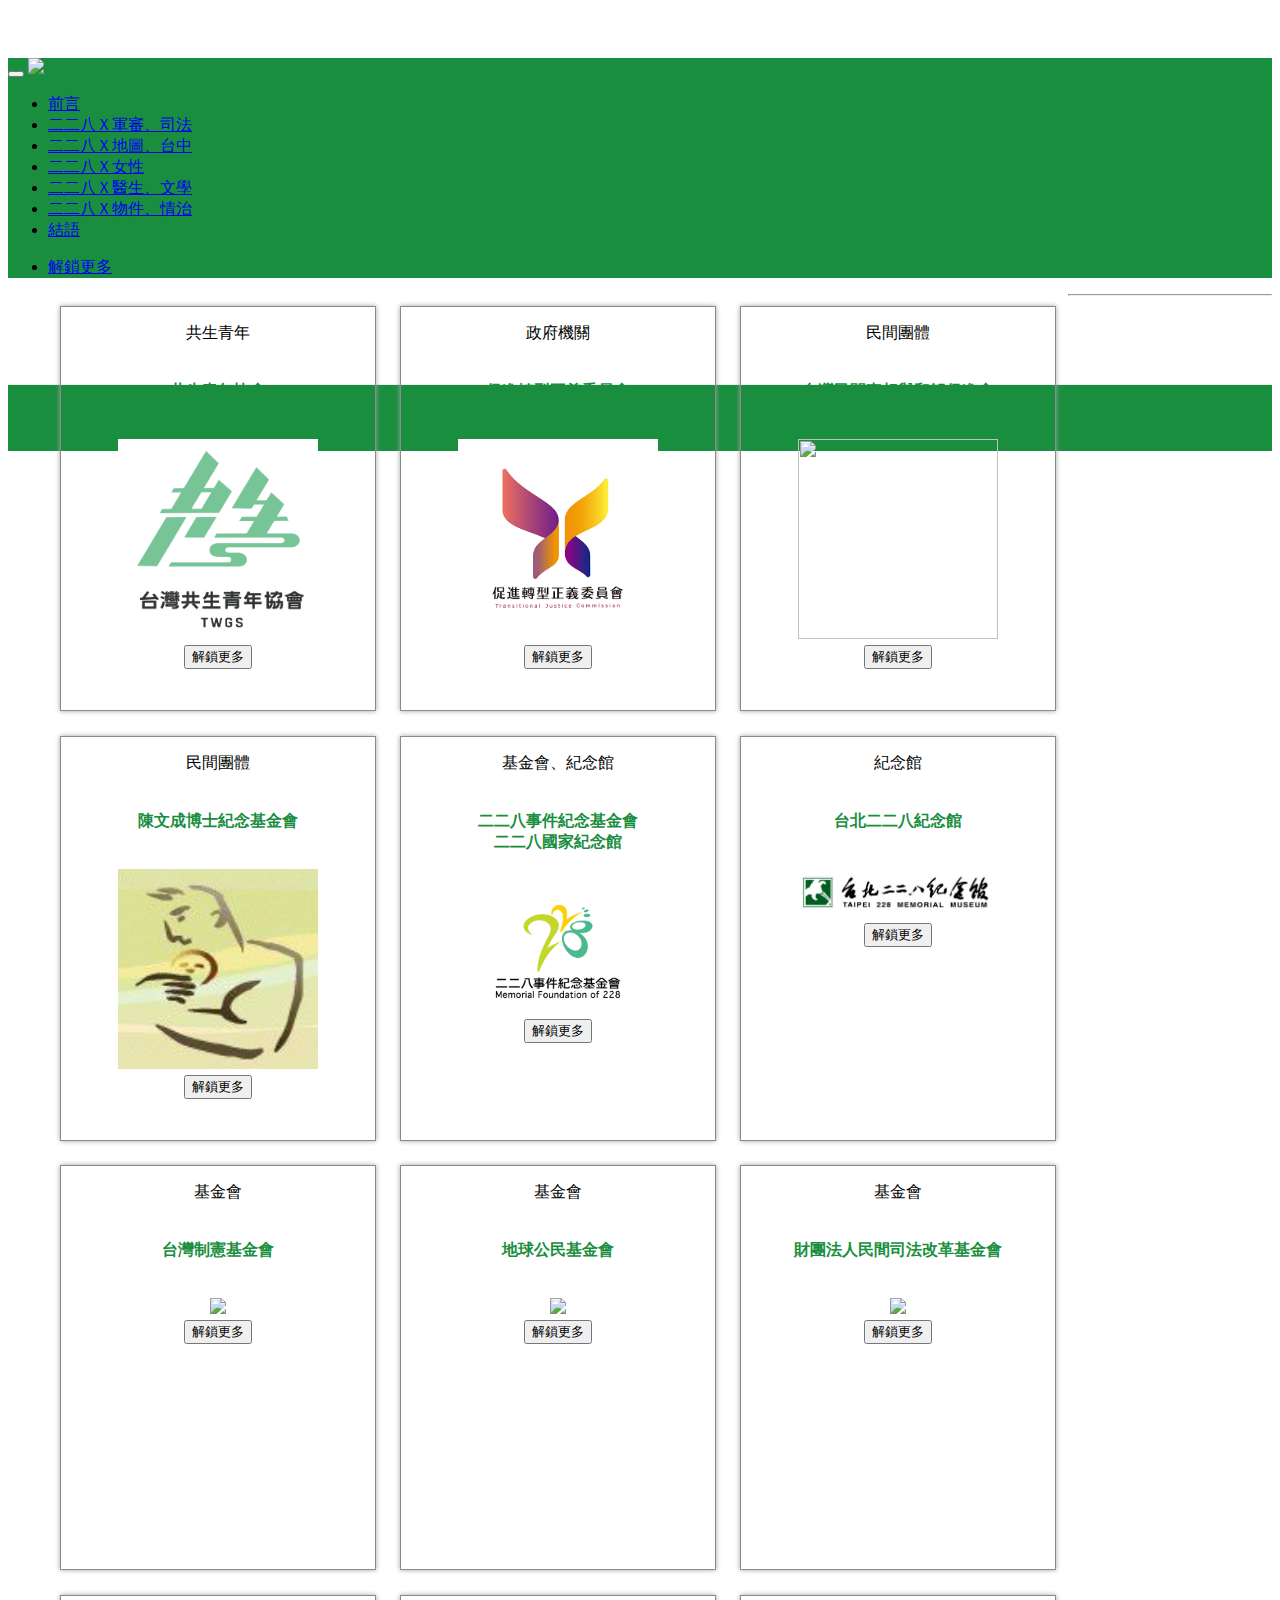
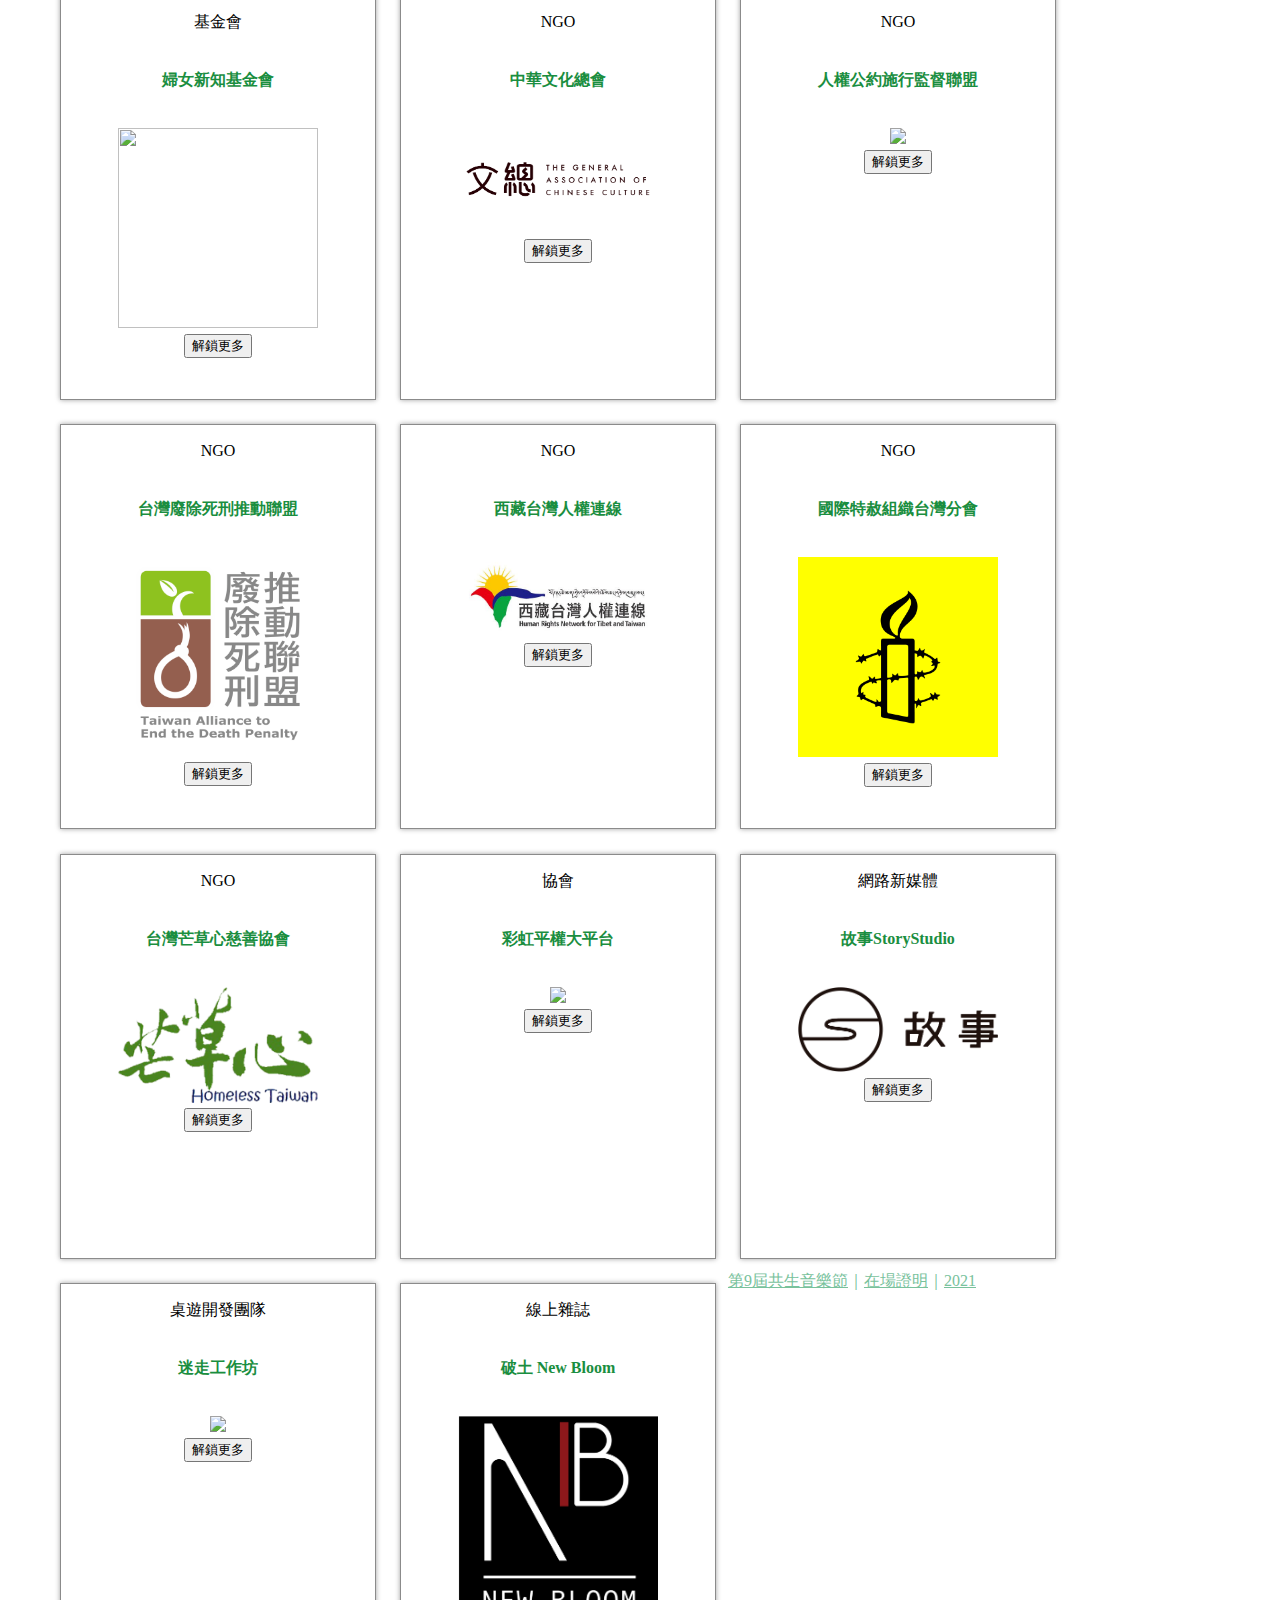
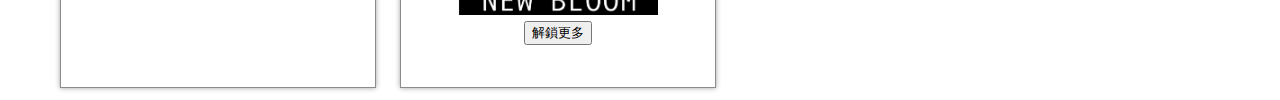
==== contact.html @ caa54125 "Merge branch 'master' of https://github.com/a235689741023/gongsheng9thExhibition" ====
<!DOCTYPE html>
<html>
  <head>
    <title>解鎖更多</title>
    <meta name="viewport" content="width=device-width, initial-scale=1.0">
    <meta charset="utf-8">
    <!-- Bootstrap -->
    <link href="//netdna.bootstrapcdn.com/bootswatch/3.3.4/cerulean/bootstrap.min.css" rel="stylesheet" media="screen">
    <link href='http://fonts.googleapis.com/earlyaccess/cwtexhei.css' rel='stylesheet' type='text/css'>
    <link href='http://fonts.googleapis.com/earlyaccess/cwtexyen.css' rel='stylesheet' type='text/css'>
    <link href='http://fonts.googleapis.com/css?family=Noto+Sans' rel='stylesheet' type='text/css'>
    <link href='http://fonts.googleapis.com/css?family=Slabo+27px' rel='stylesheet' type='text/css'>

    <link href="/css/site.css" rel="stylesheet" media="screen">
    <link href="/css/site.css" rel="stylesheet" media="screen">
    <link href="/css/syntax.css" rel="stylesheet" media="screen">
    <link href="/css/bootstrap.overwrite.css" rel="stylesheet" media="screen">
    <link rel="icon" href="/fav.ico" type="image/x-icon" />
    <link rel="shortcut icon" href="/fav.ico" type="image/x-icon" />
    <!-- HTML5 Shim and Respond.js IE8 support of HTML5 elements and media queries -->
    <!-- WARNING: Respond.js doesn't work if you view the page via file:// -->
    <!--[if lt IE 9]>
      <script src="https://oss.maxcdn.com/libs/html5shiv/3.7.0/html5shiv.js"></script>
      <script src="https://oss.maxcdn.com/libs/respond.js/1.3.0/respond.min.js"></script>
    <![endif]-->
<script>
  (function(i,s,o,g,r,a,m){i['GoogleAnalyticsObject']=r;i[r]=i[r]||function(){
  (i[r].q=i[r].q||[]).push(arguments)},i[r].l=1*new Date();a=s.createElement(o),
  m=s.getElementsByTagName(o)[0];a.async=1;a.src=g;m.parentNode.insertBefore(a,m)
  })(window,document,'script','//www.google-analytics.com/analytics.js','ga');

  ga('create', 'UA-48968311-4', 'jandecaluwe.com');
  ga('send', 'pageview');

</script>
  <style>
	body { 
    		background-image: url("/img/article/bg_article.jpg"); 
    		background-repeat: repeat-y; 
    		background-size: 100% auto; 
	}
	h2{
		color:#1a8e3f;
	}
	h3{
		color:#1e6435;
		
	}
	h4{
		color:#1a8e3f;
	}
	span {
		color:#050605;
		font-family: cursive, LiSong Pro Light, STFangsong, FangSong, SimHei;
	}
	$lead-color:;#7a4c18
  	$font-m:16px;
  	$font-l: $font-m * 1.5;
  	$navbar-color:#ffc078;
	h3{
    		font-size: $font-l;
    		padding:1em 0;
    		color: $lead-color;
    		margin-top:20px;
    		font-weight:bold;
    		text-align:center;

	}
    
      .square ul li{
        padding:1em;
        margin:1%;
        float:left;
        display: inline;
        width:23%;
        border: 0.5px solid #8b8b8b;
        box-shadow:0 0 5px #a0a0a0;
        line-height:1.3;
        text-align:center;
	height: 371px;
      }
      .square h4{
        font-size:$font-l;
        padding:1em 0;
        color:$lead-color;
      }
      .square btn{
        display:block;
        margin:0 auto;
        padding:10px 60px ;
        color:$lead-color;
        border: 2px solid $lead-color;
        background-color:#f3f3f3;
        border-radius:5px;
        font-size: 16px;
        margin-top:1em;
        text-align:center;
        cursor: pointer;

        &:hover{
            background-color:$lead-color;
            color:#fff;
            transition:all .5s;
            border-radius: 5px;
        }
      }
     
	  
	#bgimg {
  		padding: 25px;
  		background: url("https://live.staticflickr.com/65535/50946159553_f35c9042e0_h.jpg");
  		background-repeat: no-repeat;
  		background-size: auto;
	}
	#bgimg h2{
		color: white;
	}
	#bgimg h4{
		color: white;
	}
	
	.footer{
            background-color: #1a8e3f;
            height: 50px;
            margin-top: 15px;
	 }
	 .footer-set p{
		float: left;
                font-size: 16px;
                color: #78c29c;
                line-height: 20px;
		
	 }
	.footer-set ul{
		float: right;
                line-height: 20px;
		
	}
	.footer-set ul li{
		float: left;
		display: inline;
                margin-right: 1em;
		color: #78c29c;
	}
	.footer-set ul li a{
		font-size: 16px;
                color: #78c29c;
                cursor: pointer;
	}
  </style>
  </head>

  <body>
    <style type="text/css">
	  .navbar{background:#1a8e3f;}
	  .nav > li > a:hover{
    		background-color:#78c29c;
	  }
    </style>
    <!-- Fixed navbar -->
    <div class="navbar navbar-inverse navbar-fixed-top">
      <div class="container">
        <div class="navbar-header">
          <button type="button" class="navbar-toggle" data-toggle="collapse" data-target=".navbar-collapse">
            <span class="icon-bar"></span>
            <span class="icon-bar"></span>
            <span class="icon-bar"></span>
          </button>
          <a class="navbar-brand" href="/"><img src="/img/festival_font.png" height="35"></img></a>
        </div>
        <div class="navbar-collapse collapse">

          <ul class="nav navbar-nav navbar-left">
 
            <li><a href="/honoraward.html" style="font-family: cursive, LiSong Pro Light, STFangsong, FangSong, SimHei;">前言</a></li>
            <li><a href="/member.html" style="font-family: cursive, LiSong Pro Light, STFangsong, FangSong, SimHei;">二二八Ｘ軍審、司法</a></li>
            <li><a href="/student_research.html" style="font-family: cursive, LiSong Pro Light, STFangsong, FangSong, SimHei;">二二八Ｘ地圖、台中</a></li>
            <li><a href="/teaching.html" style="font-family: cursive, LiSong Pro Light, STFangsong, FangSong, SimHei;">二二八Ｘ女性</a></li>
            <li><a href="/research.html" style="font-family: cursive, LiSong Pro Light, STFangsong, FangSong, SimHei;">二二八Ｘ醫生、文學</a></li>
            <li><a href="/publication.html" style="font-family: cursive, LiSong Pro Light, STFangsong, FangSong, SimHei;">二二八Ｘ物件、情治</a></li>
            <li><a href="/resource.html" style="font-family: cursive, LiSong Pro Light, STFangsong, FangSong, SimHei;">結語</a></li>
            
          </ul>

          <ul class="nav navbar-nav navbar-right">
            <li><a href="/contact.html" style="font-family: cursive, LiSong Pro Light, STFangsong, FangSong, SimHei;">解鎖更多</a></li>
          </ul>


        </div><!--/.nav-collapse -->
      </div>
    </div>

<div class="container">

  <div class="row">
    <div class="content">
      <span style="font-size:20px;">
      </span>
    
   <div class="square">
<!--                  -->
                <ul>
                    <li>
                        共生青年
                        <h4>共生青年協會</h4>
                        <p>
                            <img src="/img/unlock/gongsheng.png" width="200" height="200"></img><br>
                            <button class="btn" onclick="location.href='https://neti.cc/pRM9pKm'">解鎖更多</button>
                        </p>
                    </li>

		    <li>
                        政府機關
                        <h4>促進轉型正義委員會</h4>
                        <p>
                            <img src="/img/unlock/transitional.png" width="200" height="200"></img><br>
                            <button class="btn" onclick="location.href='https://www.tjc.gov.tw'">解鎖更多</button>
                        </p>
                    </li>

                    <li>
                        民間團體
                        <h4>台灣民間真相與和解促進會</h4>
                        <p>
                            <img src="/img/unlock/taiwantrc.jpg" width="200" height="200"></img><br>
                            <button class="btn" onclick="location.href='https://taiwantrc.org'">解鎖更多</button>
                        </p>
                    </li>

                    <li>
                        民間團體
                        <h4>陳文成博士紀念基金會</h4>
                        <p>
                            <img src="/img/unlock/cwcmf.jpg" width="200" height="200"></img><br>
                            <button class="btn" onclick="location.href='http://www.cwcmf.org.tw/joomla/'">解鎖更多</button>
                        </p>
                    </li>
                </ul>
        </div>
  <hr/>
  <span style="font-size:24px; color:white; align:center;">彩蛋：原市集攤位線上化</span>
    <div class="square">
<!--                  -->
                <ul>
                    <li>
                        基金會、紀念館
                        <h4>二二八事件紀念基金會<br/>二二八國家紀念館</h4>	
                        <p>
                            <img src="/img/unlock/about228.png" width="200"></img><br>
                            <button class="btn" onclick="location.href='https://www.228.org.tw/228museum.php?sn=1'">解鎖更多</button>
                        </p>
                    </li>
<!--  -->
                    <li>
                        紀念館
                        <h4>台北二二八紀念館</h4>
                        <p>
                            <img src="/img/unlock/台北228紀念館.jpg" width="200"></img><br>
                            <button class="btn" onclick="location.href='https://228memorialmuseum.gov.taipei'">解鎖更多</button>
                        </p>
                    </li>

                    <li>
                        基金會
                        <h4>台灣制憲基金會</h4>
                        <p>
                            <img src="/img/unlock/images.png" width="200"></img><br>
                            <button class="btn" onclick="location.href='https://www.tnc-ref.org.tw/tnc/index.php?&web_lang=en-us'">解鎖更多</button>
                        </p>
                    </li>

                    <li>
                        基金會
                        <h4>地球公民基金會</h4>
                        <p>
                            <img src="/img/unlock/Earth.png" width="200"></img><br>
                            <button class="btn" onclick="location.href='https://www.cet-taiwan.org'">解鎖更多</button>
                        </p>
                    </li>
                </ul>
        </div>
	<div class="square">
<!--                  -->
                <ul>
                    <li>
                        基金會
                        <h4>財團法人民間司法改革基金會</h4>
                        <p>
                            <img src="/img/unlock/jrf.jpg" width="200"></img><br>
                            <button class="btn" onclick="location.href='https://www.jrf.org.tw'">解鎖更多</button>
                        </p>
                    </li>
		    
		    <li>
                        基金會
                        <h4>婦女新知基金會</h4>
                        <p>
                            <img src="/img/unlock/women.jpg" width="200" height="200"></img><br>
                            <button class="btn" onclick="location.href='https://www.awakening.org.tw'">解鎖更多</button>
                        </p>
                    </li>

		    <li>
                        NGO
                        <h4>中華文化總會</h4>
                        <p>
                            <img src="/img/unlock/中華文化總會.png" width="200"></img><br>
                            <button class="btn" onclick="location.href='https://www.gacc.org.tw'">解鎖更多</button>
                        </p>
                    </li>

                    <li>
                        NGO
                        <h4>人權公約施行監督聯盟</h4>
                        <p>
                            <img src="/img/unlock/human.png" width="200"></img><br>
                            <button class="btn" onclick="location.href='https://covenantswatch.org.tw'">解鎖更多</button>
                        </p>
                    </li>

                </ul>
        </div>
  <div class="square">
<!--                  -->
                <ul>
		
		    <li>
                        NGO
                        <h4>台灣廢除死刑推動聯盟</h4>
                        <p>
                            <img src="/img/unlock/TAEDP.png" width="200"></img><br>
                            <button class="btn" onclick="location.href='https://www.taedp.org.tw'">解鎖更多</button>
                        </p>
                    </li>

                    <li>
                        NGO
                        <h4>西藏台灣人權連線</h4>
                        <p>
                            <img src="/img/unlock/藏台連線.jpg" width="200"></img><br>
                            <button class="btn" onclick="location.href='http://hrntt.org'">解鎖更多</button>
                        </p>
                    </li>

		    <li>
                        NGO
                        <h4>國際特赦組織台灣分會</h4>
                        <p>
                            <img src="/img/unlock/Amnesty.png" width="200"></img><br>
                            <button class="btn" onclick="location.href='https://www.amnesty.tw'">解鎖更多</button>
                        </p>
                    </li>

                    <li>
                        NGO
                        <h4>台灣芒草心慈善協會</h4>
                        <p>
                            <img src="/img/unlock/芒草心.png" width="200"></img><br>
                            <button class="btn" onclick="location.href='https://www.homelesstaiwan.org'">解鎖更多</button>
                        </p>
                    </li>
                </ul>
        </div>
        <div class="square">
<!--                  -->
                <ul>
                    
		    <li>
                        協會
                        <h4>彩虹平權大平台</h4>
                        <p>
                            <img src="/img/unlock/rainbow.png" width="200"></img><br>
                            <button class="btn" onclick="location.href='https://equallove.tw'">解鎖更多</button>
                        </p>
                    </li>

		    <li>
                        網路新媒體
                        <h4>故事StoryStudio</h4>
                        <p>
                            <img src="/img/unlock/story.png" width="200"></img><br>
                            <button class="btn" onclick="location.href='https://storystudio.tw'">解鎖更多</button>
                        </p>
                    </li>

                    <li>
                        桌遊開發團隊
                        <h4>迷走工作坊</h4>
                        <p>
                            <img src="/img/unlock/mizo.jpg" width="200"></img><br>
                            <button class="btn" onclick="location.href='https://www.facebook.com/mizoriot/'">解鎖更多</button>
                        </p>
                    </li>

                    <li>
                        線上雜誌
                        <h4>破土 New Bloom</h4>
                        <p>
                            <img src="/img/unlock/NEW BLOOM LOGO-11.png" width="200"></img><br>
                            <button class="btn" onclick="location.href='https://newbloommag.net'">解鎖更多</button>
                        </p>
                    </li>
                </ul>
        </div>
  </div>
 </div>

    <footer>
        <div class="footer">
            <div class="container">
		<div  class="footer-set">
                <p><a href="https://www.facebook.com/GongSheng228" style="color:#78c29c;">第9屆共生音樂節</a>｜<a href="https://www.instagram.com/gongsheng228/?hl=zh-tw" style="color:#78c29c;">在場證明</a>｜<a href="https://gongsheng.neticrm.tw/civicrm/contribute/transact?reset=1&id=6&utm_source=https%3A%2F%2Fgongsheng.neticrm.tw%2Fcivicrm%2Fcontribute%2Ftransact%3Freset%3D1%26id%3D3" style="color:#78c29c;">2021</a></p>
                <ul>
                    <li><a href="https://neti.cc/4kOvNA7"><i class="fas fa-globe-americas"></i></a></li>
                    <li><a href="https://www.facebook.com/GongSheng228"><i class="fab fa-facebook"></i></a></li>
                    <li><a href="https://www.instagram.com/gongsheng228/?hl=zh-tw"><i class="fab fa-instagram"></i></a></li>
                </ul>
	        </div>
            </div>
        </div>
    </footer>

</div>


    <!-- jQuery (necessary for Bootstrap's JavaScript plugins) -->
    <script src="https://code.jquery.com/jquery.js"></script>
    <!-- Include all compiled plugins (below), or include individual files as needed -->
    <script src="//netdna.bootstrapcdn.com/bootstrap/3.3.4/js/bootstrap.min.js"></script>
  </body>
</html>
---- css/site.css ----
body {
  position: relative;
  padding-top: 50px;
  padding-bottom: 20px;
}

code {
  /* color: inherit; */
  background-color: transparent;
}

.page-header {
  margin-top: 30px;
}

.breadcrumb {
  margin-top: 20px;
}

.content h2:first-of-type {
  margin-top: 0px;
}

.half-rule {
  width: 100px;
  margin: 25px auto;
}


.fa {
  margin-right: 0.5em;
}

.checklist {
  padding: 0;
  list-style: none;
}

/* footer */

.footer {
  margin-top: 30px;
  padding-top: 16px;
  color: #1a8e3f;
  border-top: 1px solid #eee;
  font-size: 90%;
  text-align: center;
}

.footer p {
  margin: 0px;
}

/* toc */

.sidebar {
  font-size: 90%;
  line-height: normal
}

.toc ul  {
  padding-left: 0;
  list-style: none;
}

.toc ul li {
  padding-top: 3px;
}

.toc ul ul {
  padding-left: 10px;
  font-size: 95%;
}

/* heading scrolling */

h2[id]:before, 
h3[id]:before{
  content: "";
  display: block;
  height: 70px;
  margin-top:-70px;
}

/* affix hacks from boostrap 3.0 docs */
.sidebar.affix {
    position: static;
}

@media (min-width: 992px) {
  /* Widen the fixed sidebar */
  .sidebar.affix,
  .sidebar.affix-bottom {
    width: 213px;
  } 
  .sidebar.affix {
    position: fixed; /* Undo the static from mobile first approach */
    top: 80px;
  }
  .sidebar.affix-bottom {
    position: absolute; /* Undo the static from mobile first approach */
  }
}

@media (min-width: 1200px) {
  /* Widen the fixed sidebar again */
  .sidebar.affix,
  .sidebar.affix-bottom {
    width: 263px;
  }
}
---- css/site.css ----
body {
  position: relative;
  padding-top: 50px;
  padding-bottom: 20px;
}

code {
  /* color: inherit; */
  background-color: transparent;
}

.page-header {
  margin-top: 30px;
}

.breadcrumb {
  margin-top: 20px;
}

.content h2:first-of-type {
  margin-top: 0px;
}

.half-rule {
  width: 100px;
  margin: 25px auto;
}


.fa {
  margin-right: 0.5em;
}

.checklist {
  padding: 0;
  list-style: none;
}

/* footer */

.footer {
  margin-top: 30px;
  padding-top: 16px;
  color: #1a8e3f;
  border-top: 1px solid #eee;
  font-size: 90%;
  text-align: center;
}

.footer p {
  margin: 0px;
}

/* toc */

.sidebar {
  font-size: 90%;
  line-height: normal
}

.toc ul  {
  padding-left: 0;
  list-style: none;
}

.toc ul li {
  padding-top: 3px;
}

.toc ul ul {
  padding-left: 10px;
  font-size: 95%;
}

/* heading scrolling */

h2[id]:before, 
h3[id]:before{
  content: "";
  display: block;
  height: 70px;
  margin-top:-70px;
}

/* affix hacks from boostrap 3.0 docs */
.sidebar.affix {
    position: static;
}

@media (min-width: 992px) {
  /* Widen the fixed sidebar */
  .sidebar.affix,
  .sidebar.affix-bottom {
    width: 213px;
  } 
  .sidebar.affix {
    position: fixed; /* Undo the static from mobile first approach */
    top: 80px;
  }
  .sidebar.affix-bottom {
    position: absolute; /* Undo the static from mobile first approach */
  }
}

@media (min-width: 1200px) {
  /* Widen the fixed sidebar again */
  .sidebar.affix,
  .sidebar.affix-bottom {
    width: 263px;
  }
}
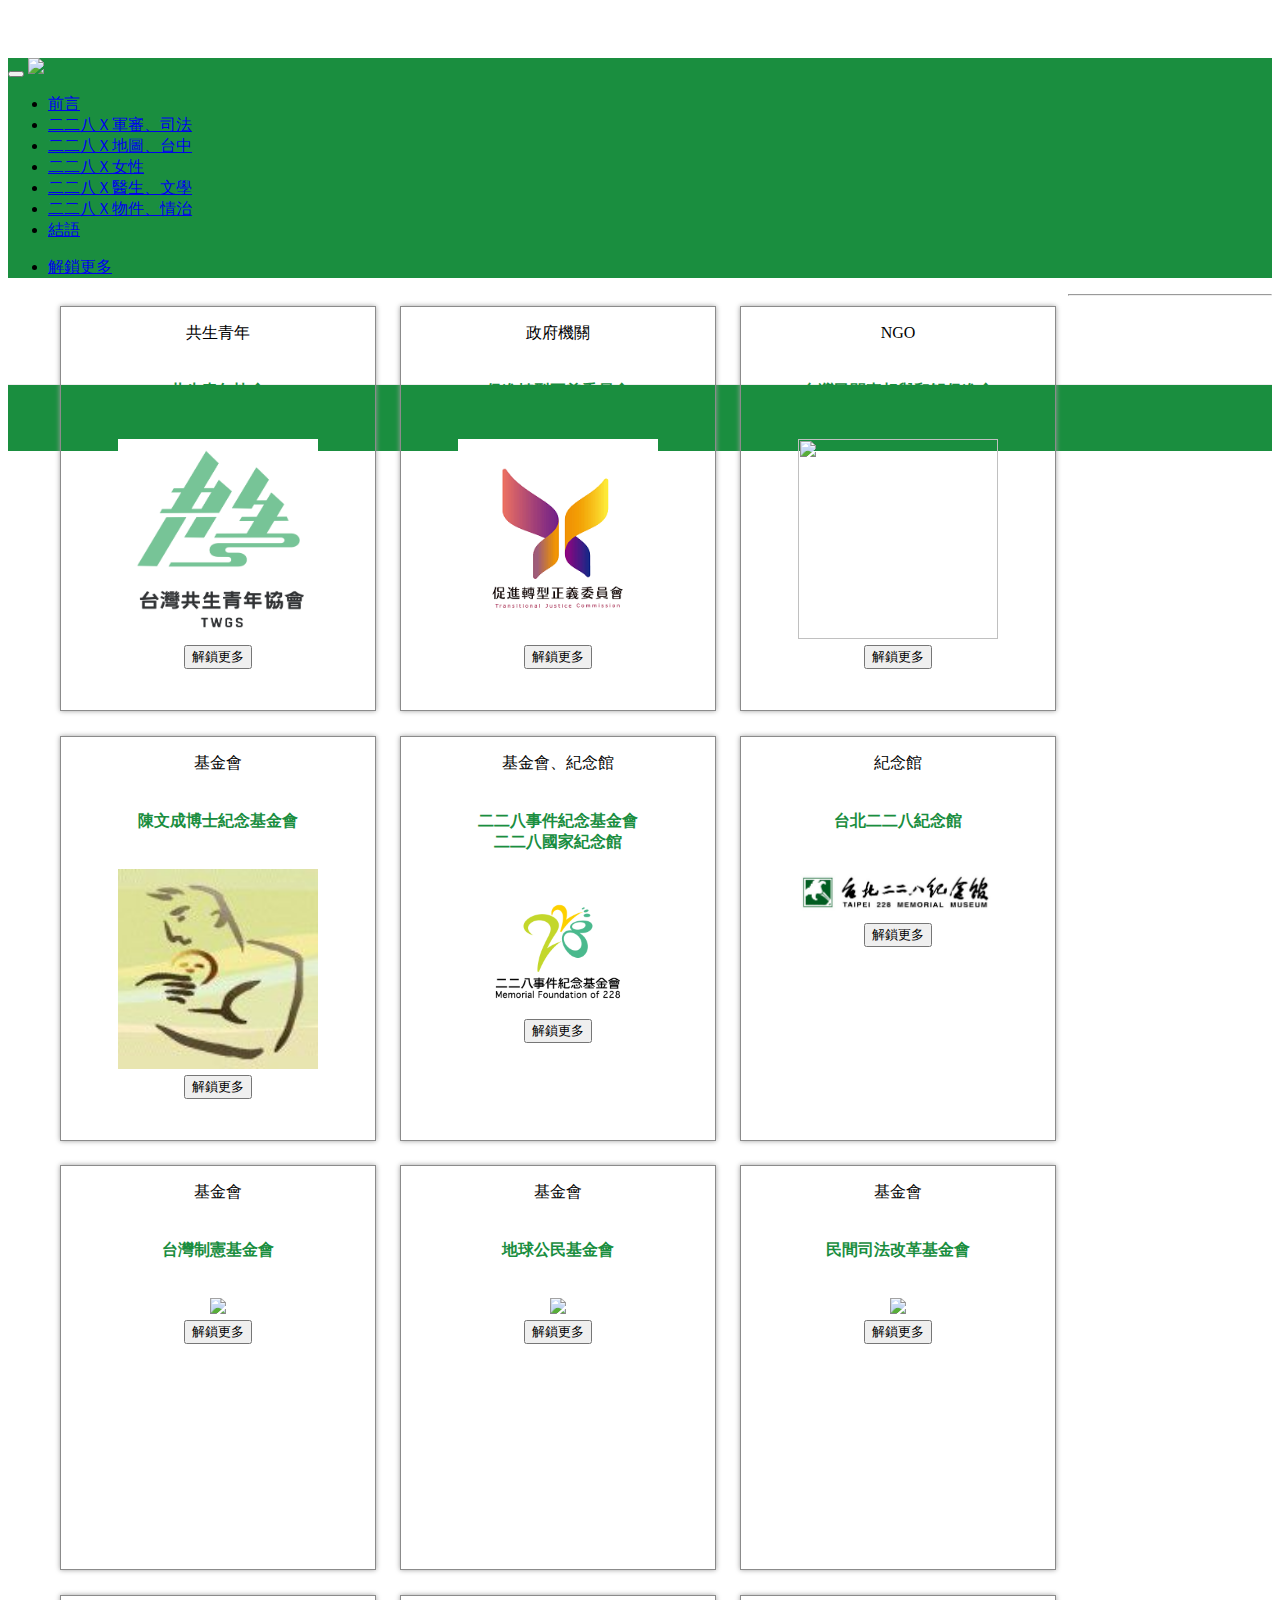
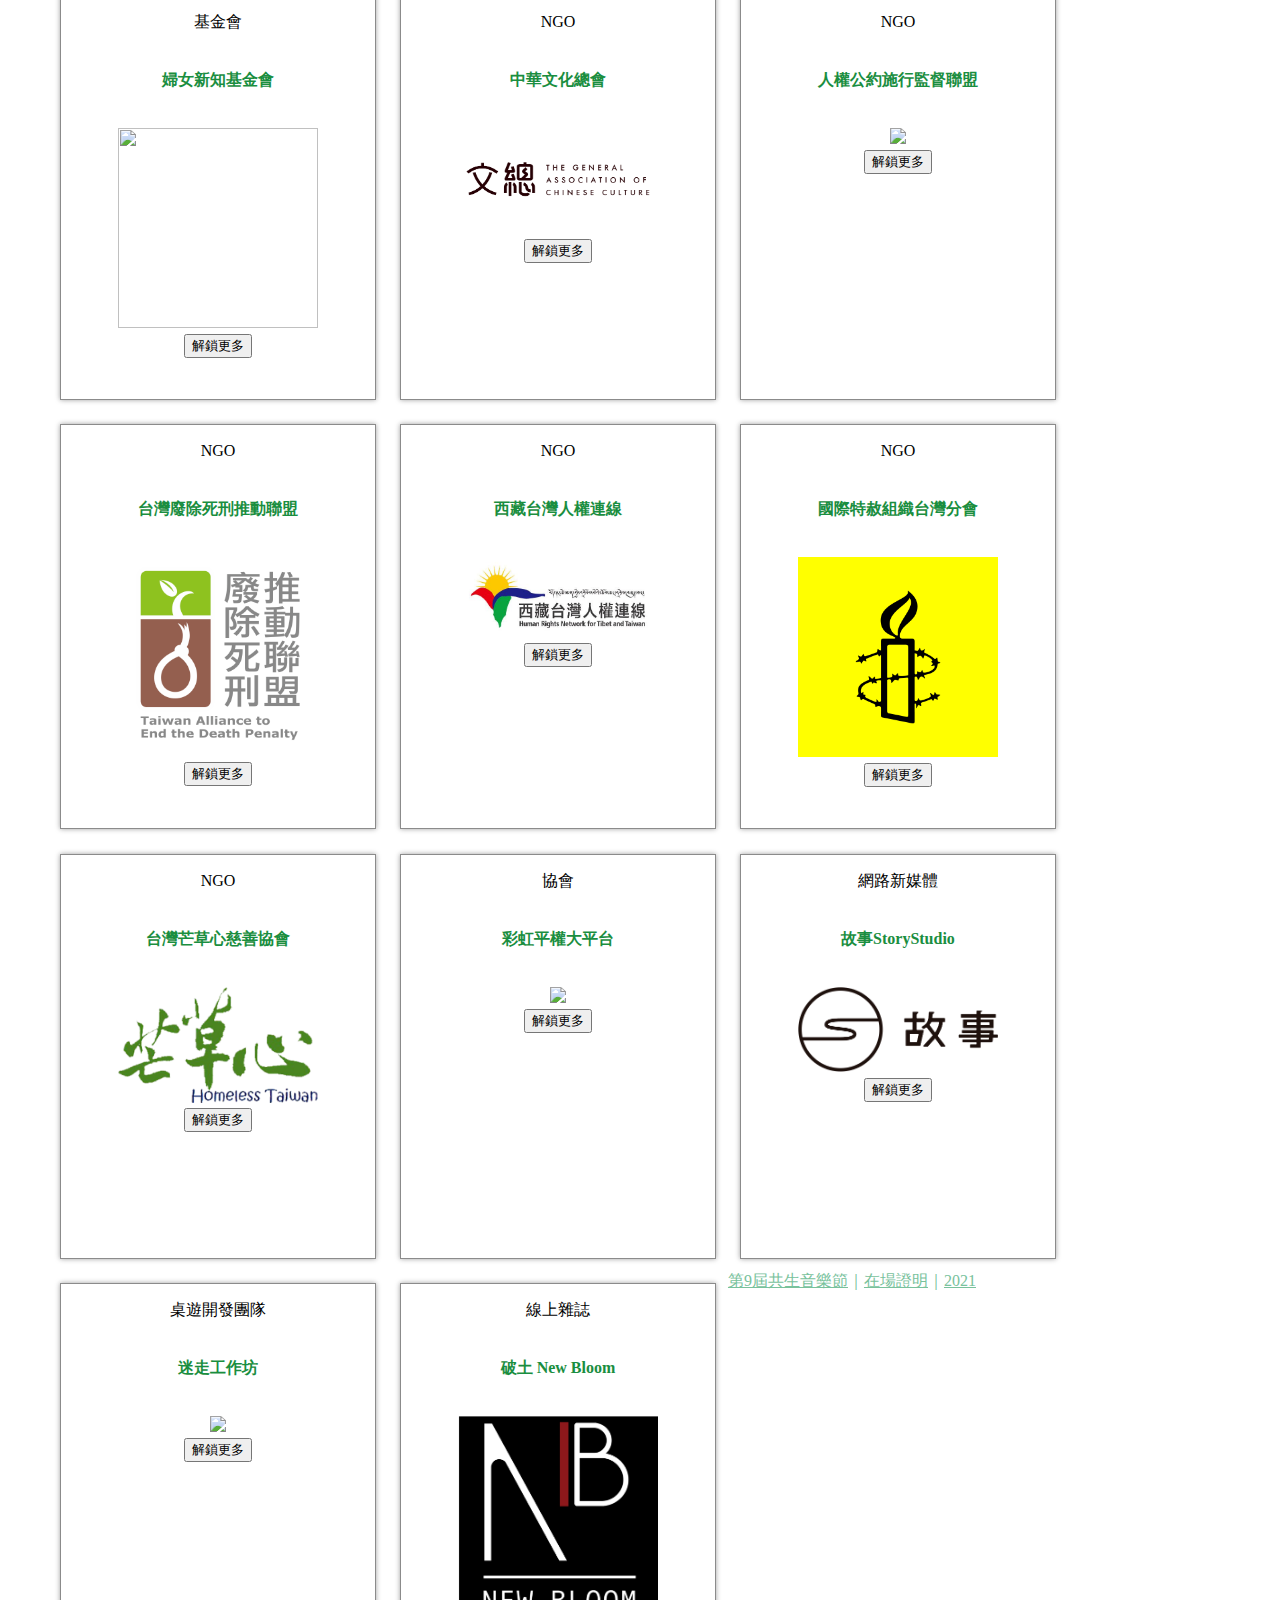
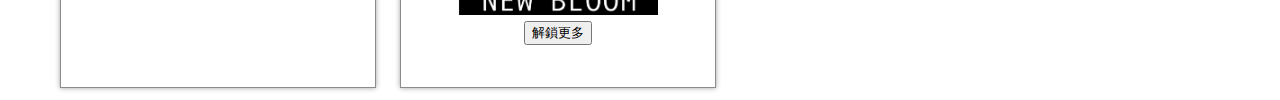
==== commit ef88c3b5: "Update contact.html" ====
--- a/contact.html
+++ b/contact.html
@@ -220,7 +220,7 @@
                     </li>
 
                     <li>
-                        民間團體
+                        NGO
                         <h4>台灣民間真相與和解促進會</h4>
                         <p>
                             <img src="/img/unlock/taiwantrc.jpg" width="200" height="200"></img><br>
@@ -229,7 +229,7 @@
                     </li>
 
                     <li>
-                        民間團體
+                        基金會
                         <h4>陳文成博士紀念基金會</h4>
                         <p>
                             <img src="/img/unlock/cwcmf.jpg" width="200" height="200"></img><br>
@@ -239,7 +239,7 @@
                 </ul>
         </div>
   <hr/>
-  <span style="font-size:24px; color:white; align:center;">彩蛋：原市集攤位線上化</span>
+  <span style="font-size:24px; color:white; text-align:center;">彩蛋：原市集攤位線上化</span>
     <div class="square">
 <!--                  -->
                 <ul>
@@ -285,7 +285,7 @@
                 <ul>
                     <li>
                         基金會
-                        <h4>財團法人民間司法改革基金會</h4>
+                        <h4>民間司法改革基金會</h4>
                         <p>
                             <img src="/img/unlock/jrf.jpg" width="200"></img><br>
                             <button class="btn" onclick="location.href='https://www.jrf.org.tw'">解鎖更多</button>
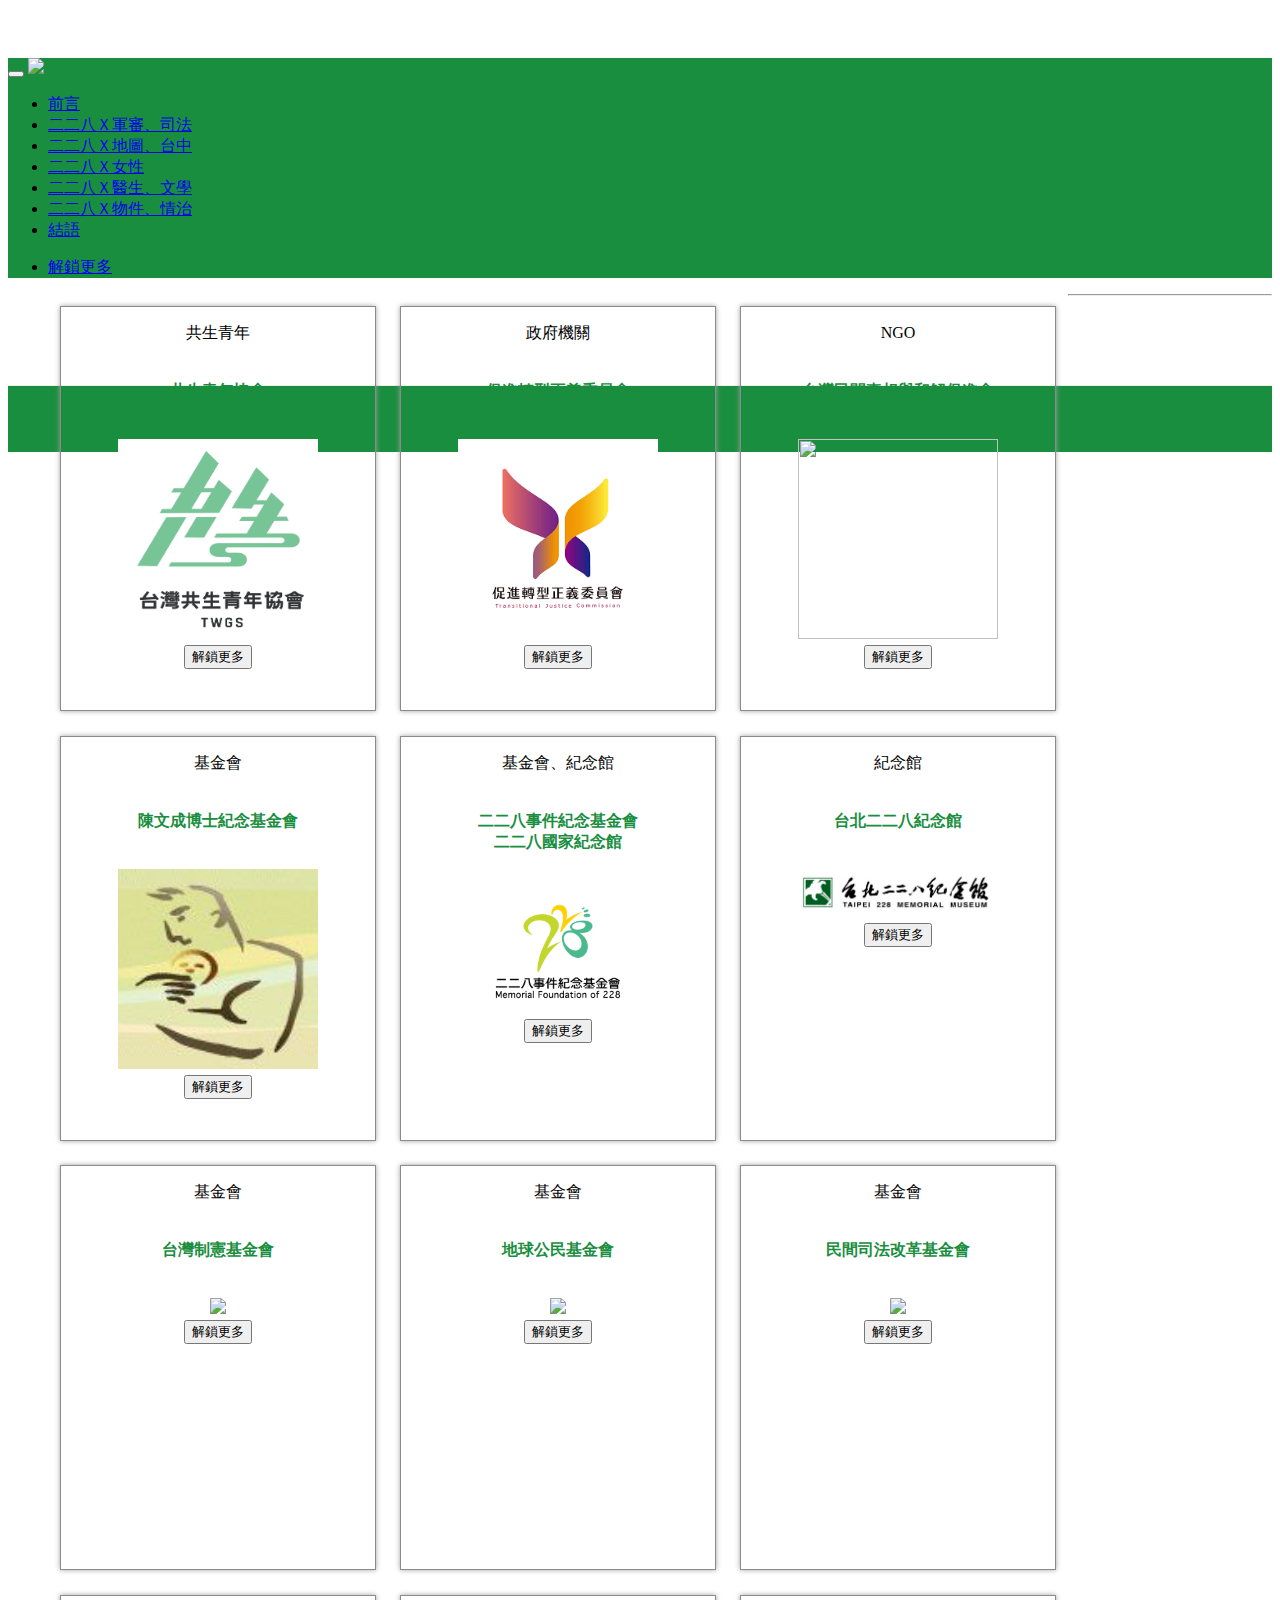
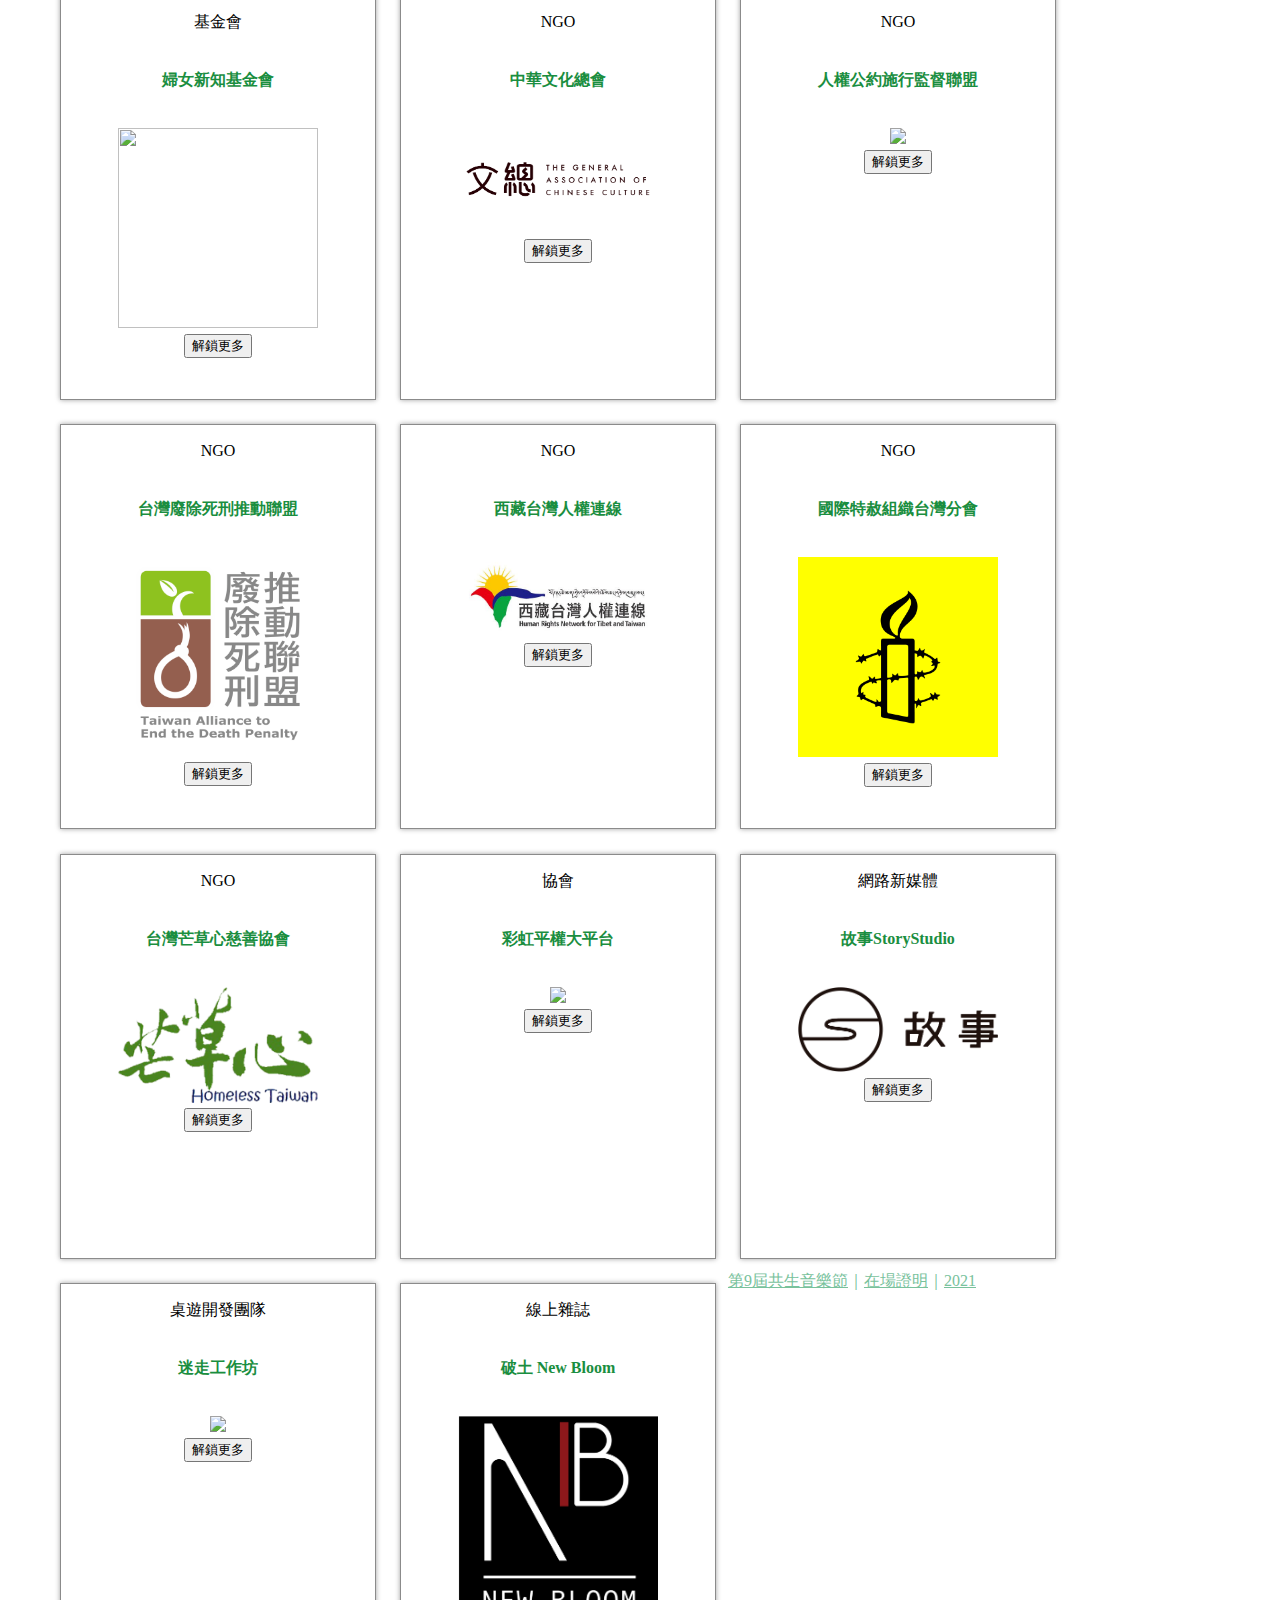
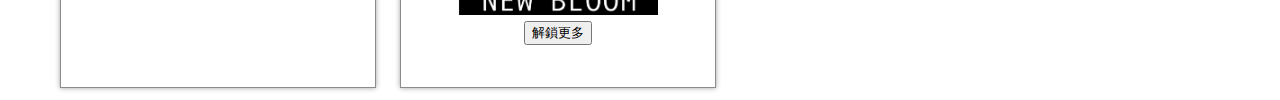
==== commit db7296a4: "Update contact.html" ====
--- a/contact.html
+++ b/contact.html
@@ -239,7 +239,7 @@
                 </ul>
         </div>
   <hr/>
-  <span style="font-size:24px; color:white; text-align:center;">彩蛋：原市集攤位線上化</span>
+  <h3 align="center" style="color:white;">---------彩蛋：原市集攤位線上化---------</h3>
     <div class="square">
 <!--                  -->
                 <ul>
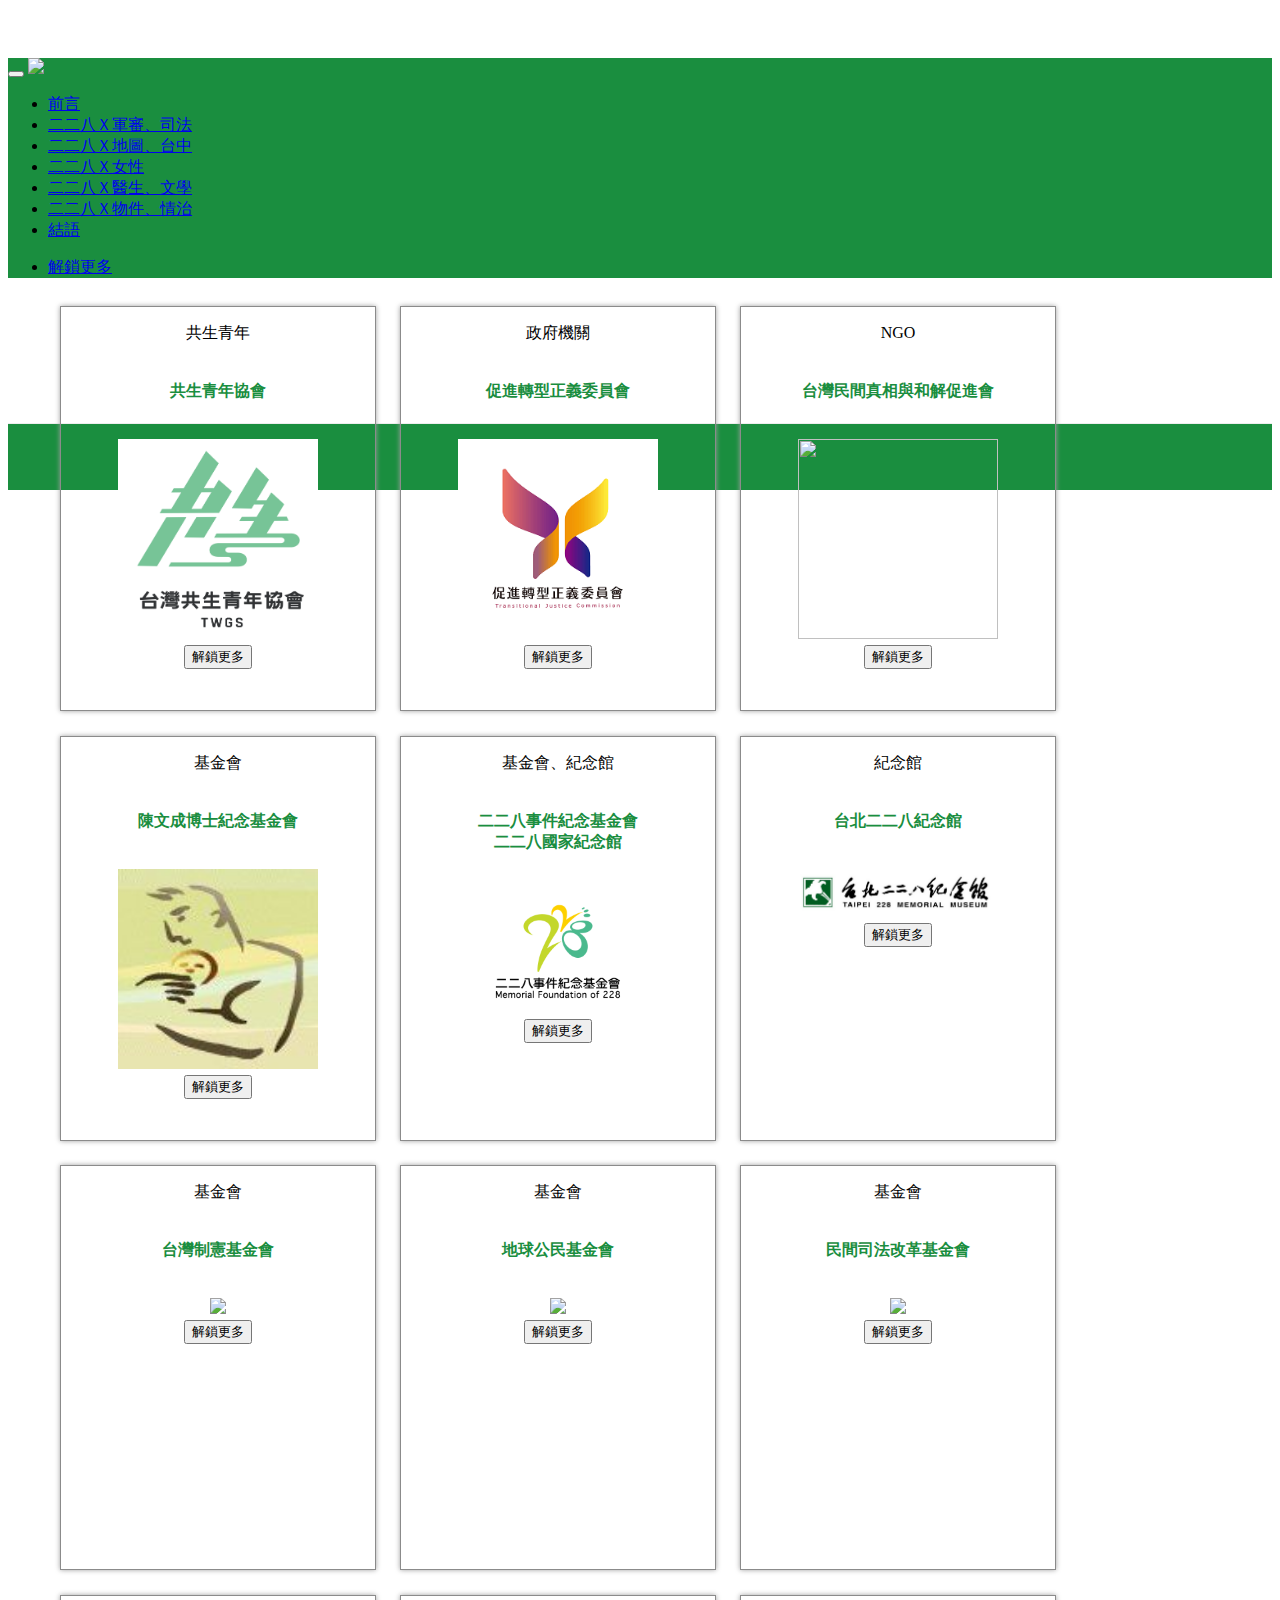
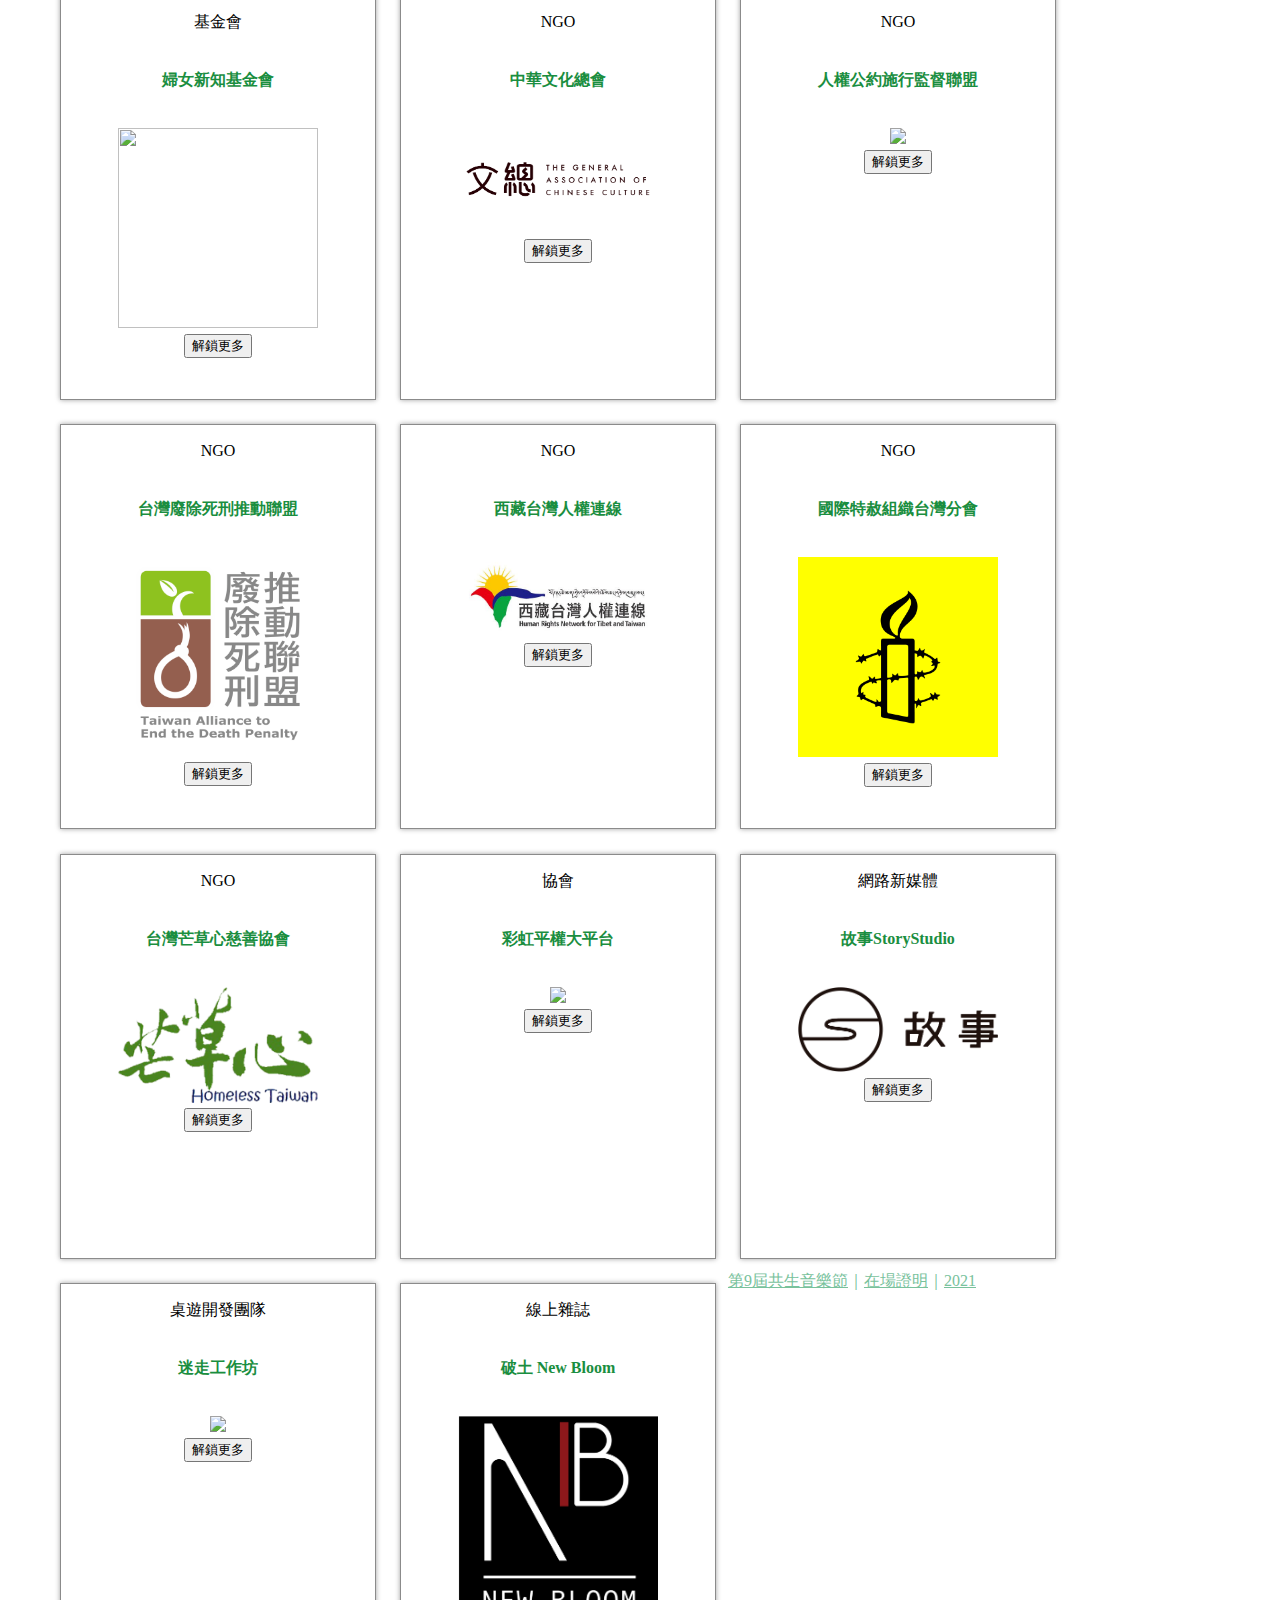
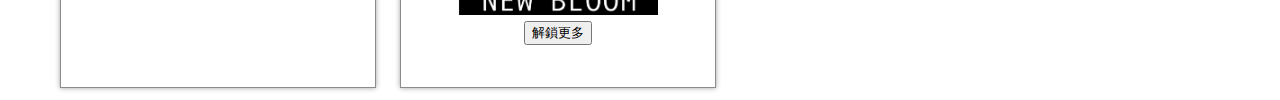
==== commit a6e2c2f8: "Update contact.html" ====
--- a/contact.html
+++ b/contact.html
@@ -238,8 +238,8 @@
                     </li>
                 </ul>
         </div>
-  <hr/>
-  <h3 align="center" style="color:white;">---------彩蛋：原市集攤位線上化---------</h3>
+  <br/>
+  <h3 align="center" style="color:white;">---------------------------↓彩蛋：市集攤位線上化↓---------------------------</h3>
     <div class="square">
 <!--                  -->
                 <ul>
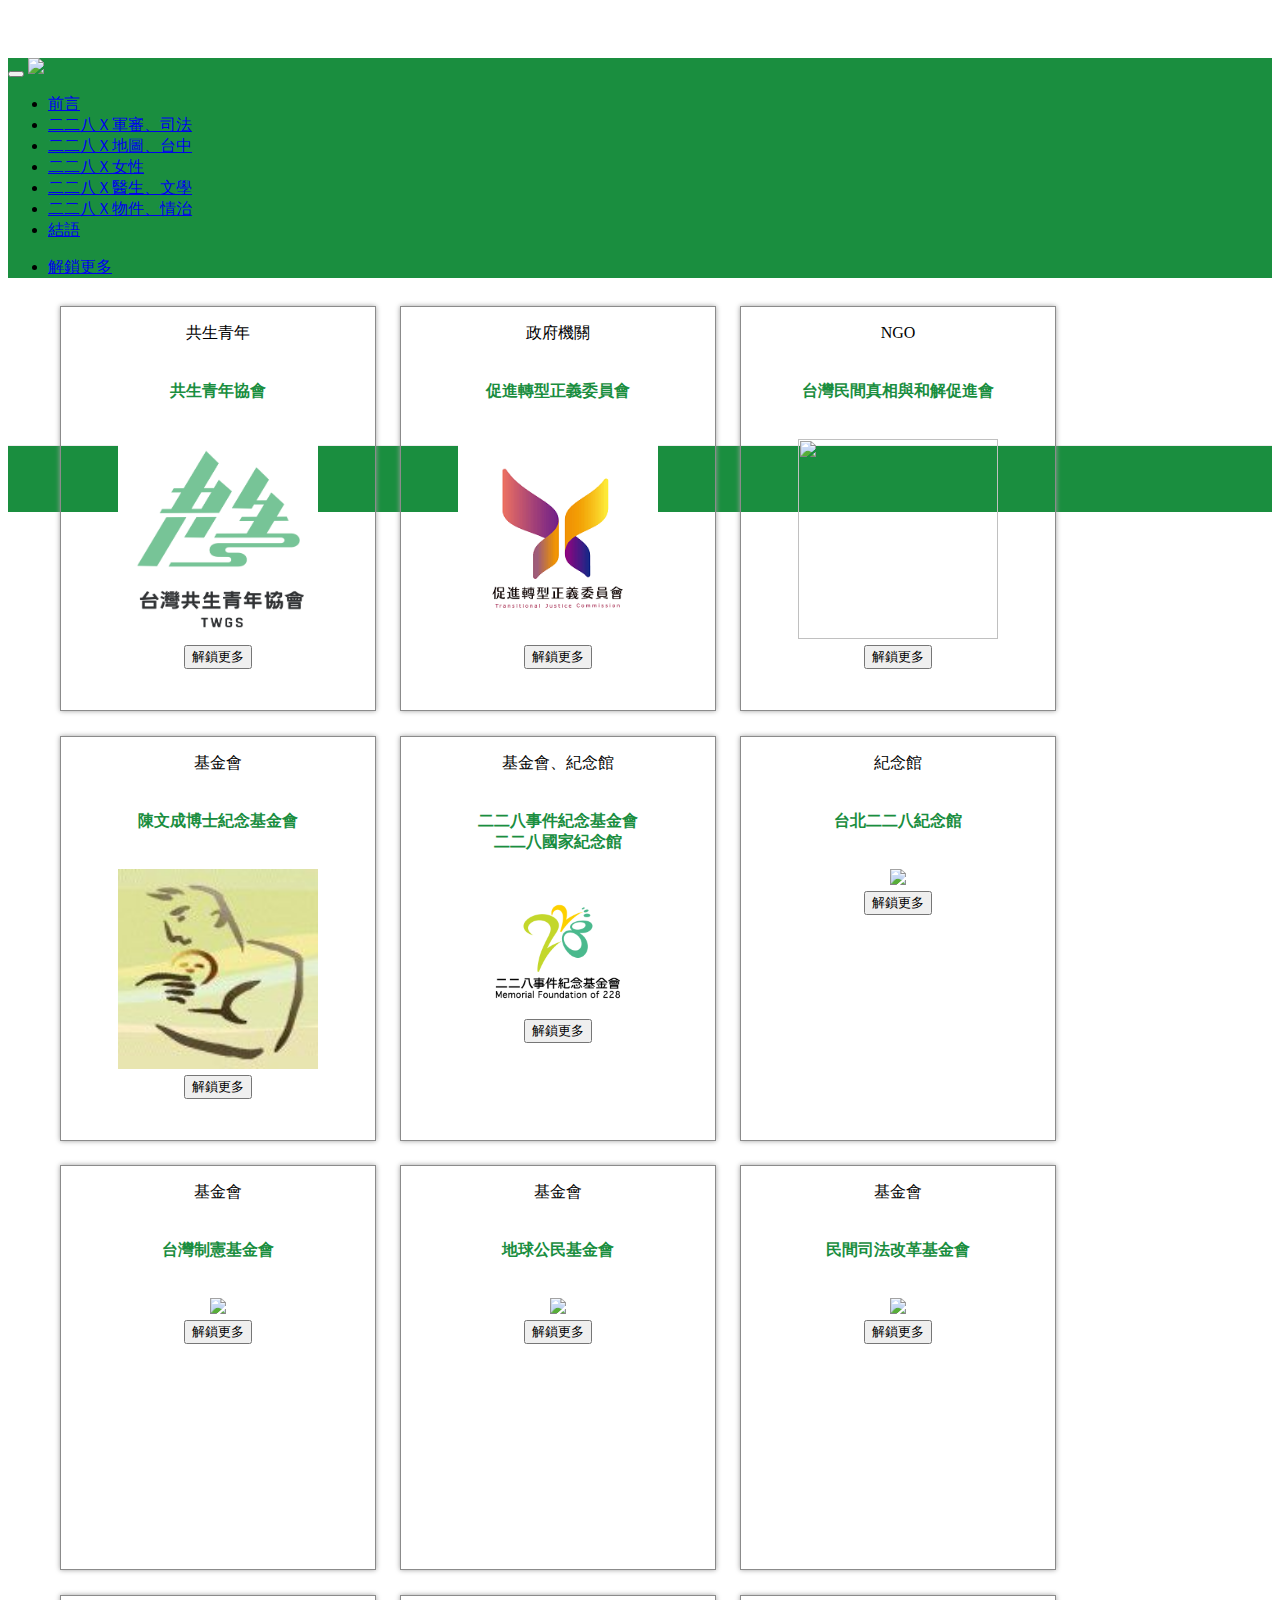
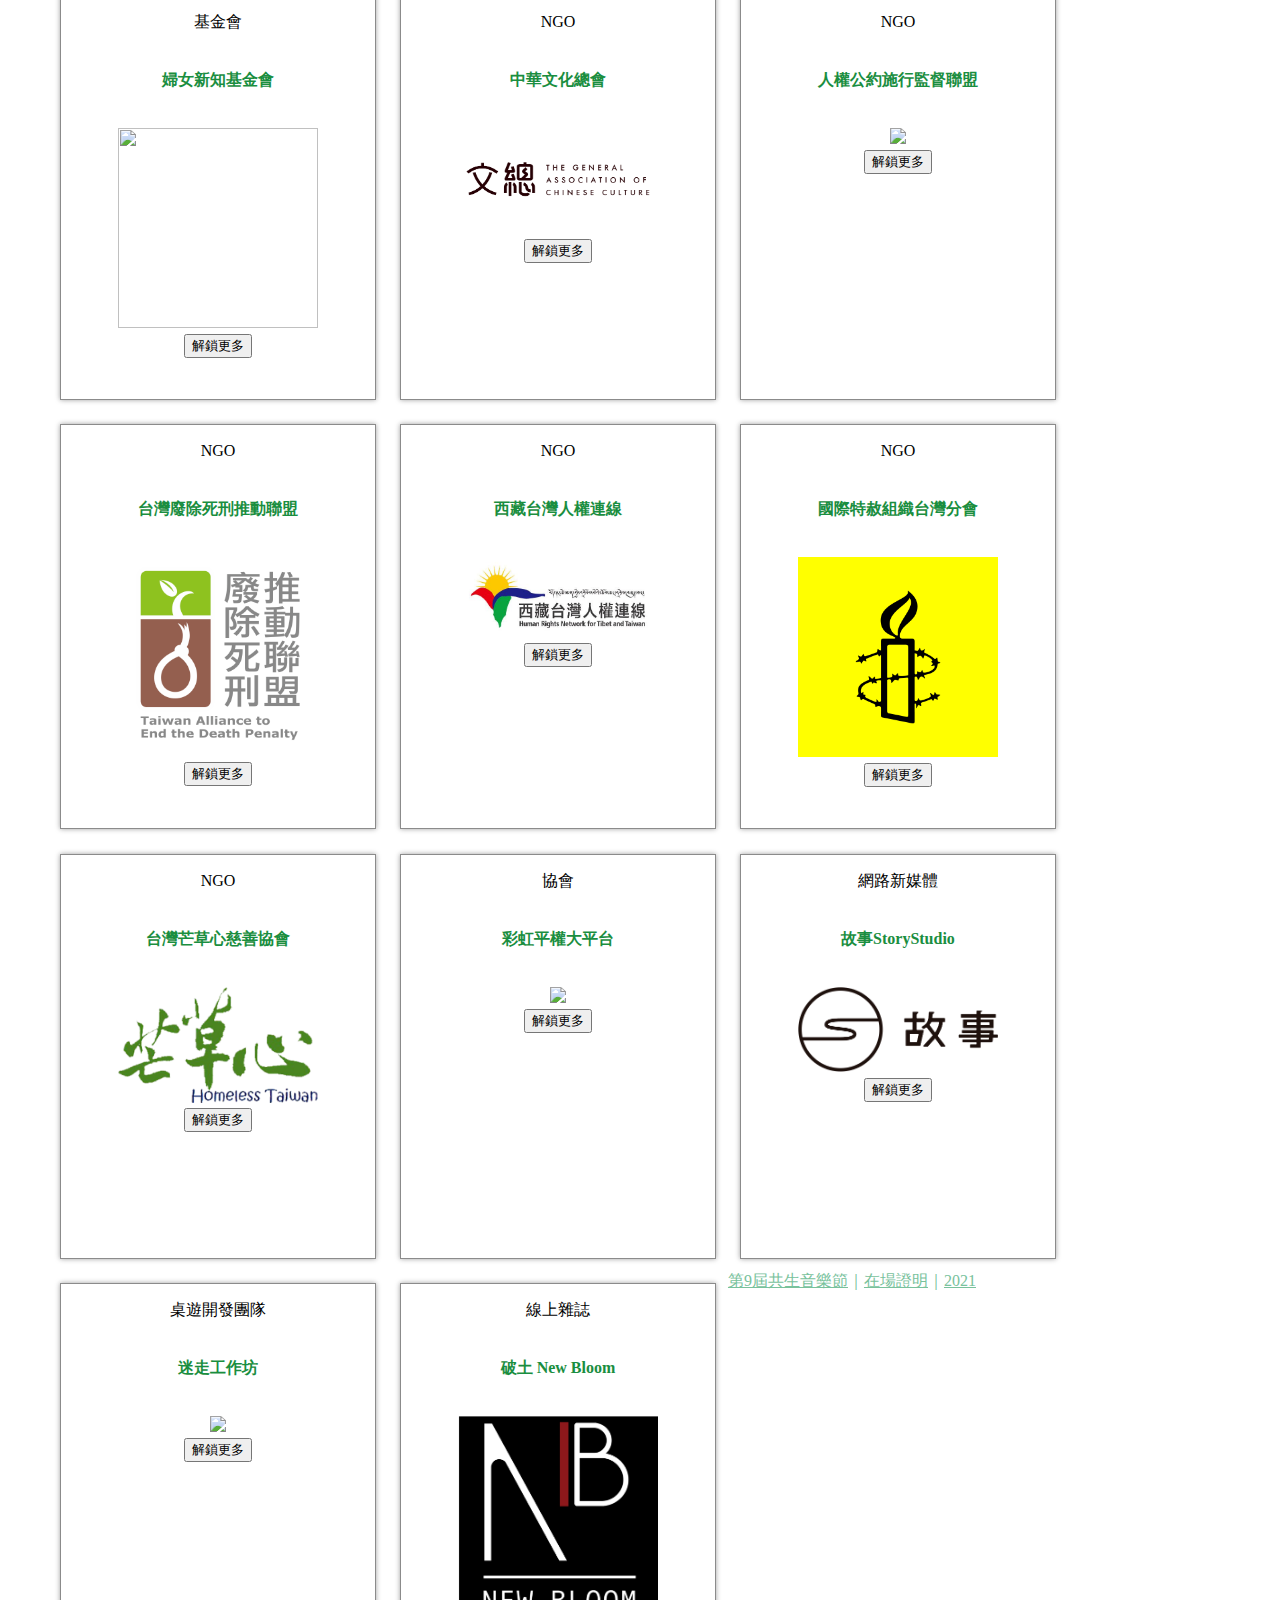
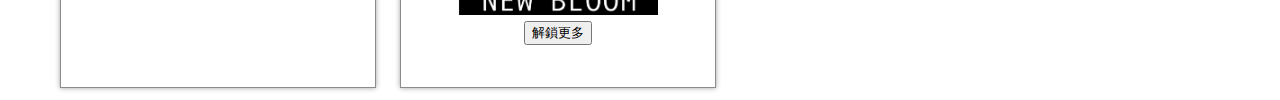
==== commit 9996969f: "Update contact.html" ====
--- a/contact.html
+++ b/contact.html
@@ -239,7 +239,7 @@
                 </ul>
         </div>
   <br/>
-  <h3 align="center" style="color:white;">---------------------------↓彩蛋：市集攤位線上化↓---------------------------</h3>
+  <h3 align="center" style="color:white;">------------------------------------ ↓ 彩蛋：市集攤位線上化 ↓ ------------------------------------</h3>
     <div class="square">
 <!--                  -->
                 <ul>
@@ -256,7 +256,7 @@
                         紀念館
                         <h4>台北二二八紀念館</h4>
                         <p>
-                            <img src="/img/unlock/台北228紀念館.jpg" width="200"></img><br>
+                            <img src="/img/unlock/228 Taipei.jpg" width="200"></img><br>
                             <button class="btn" onclick="location.href='https://228memorialmuseum.gov.taipei'">解鎖更多</button>
                         </p>
                     </li>
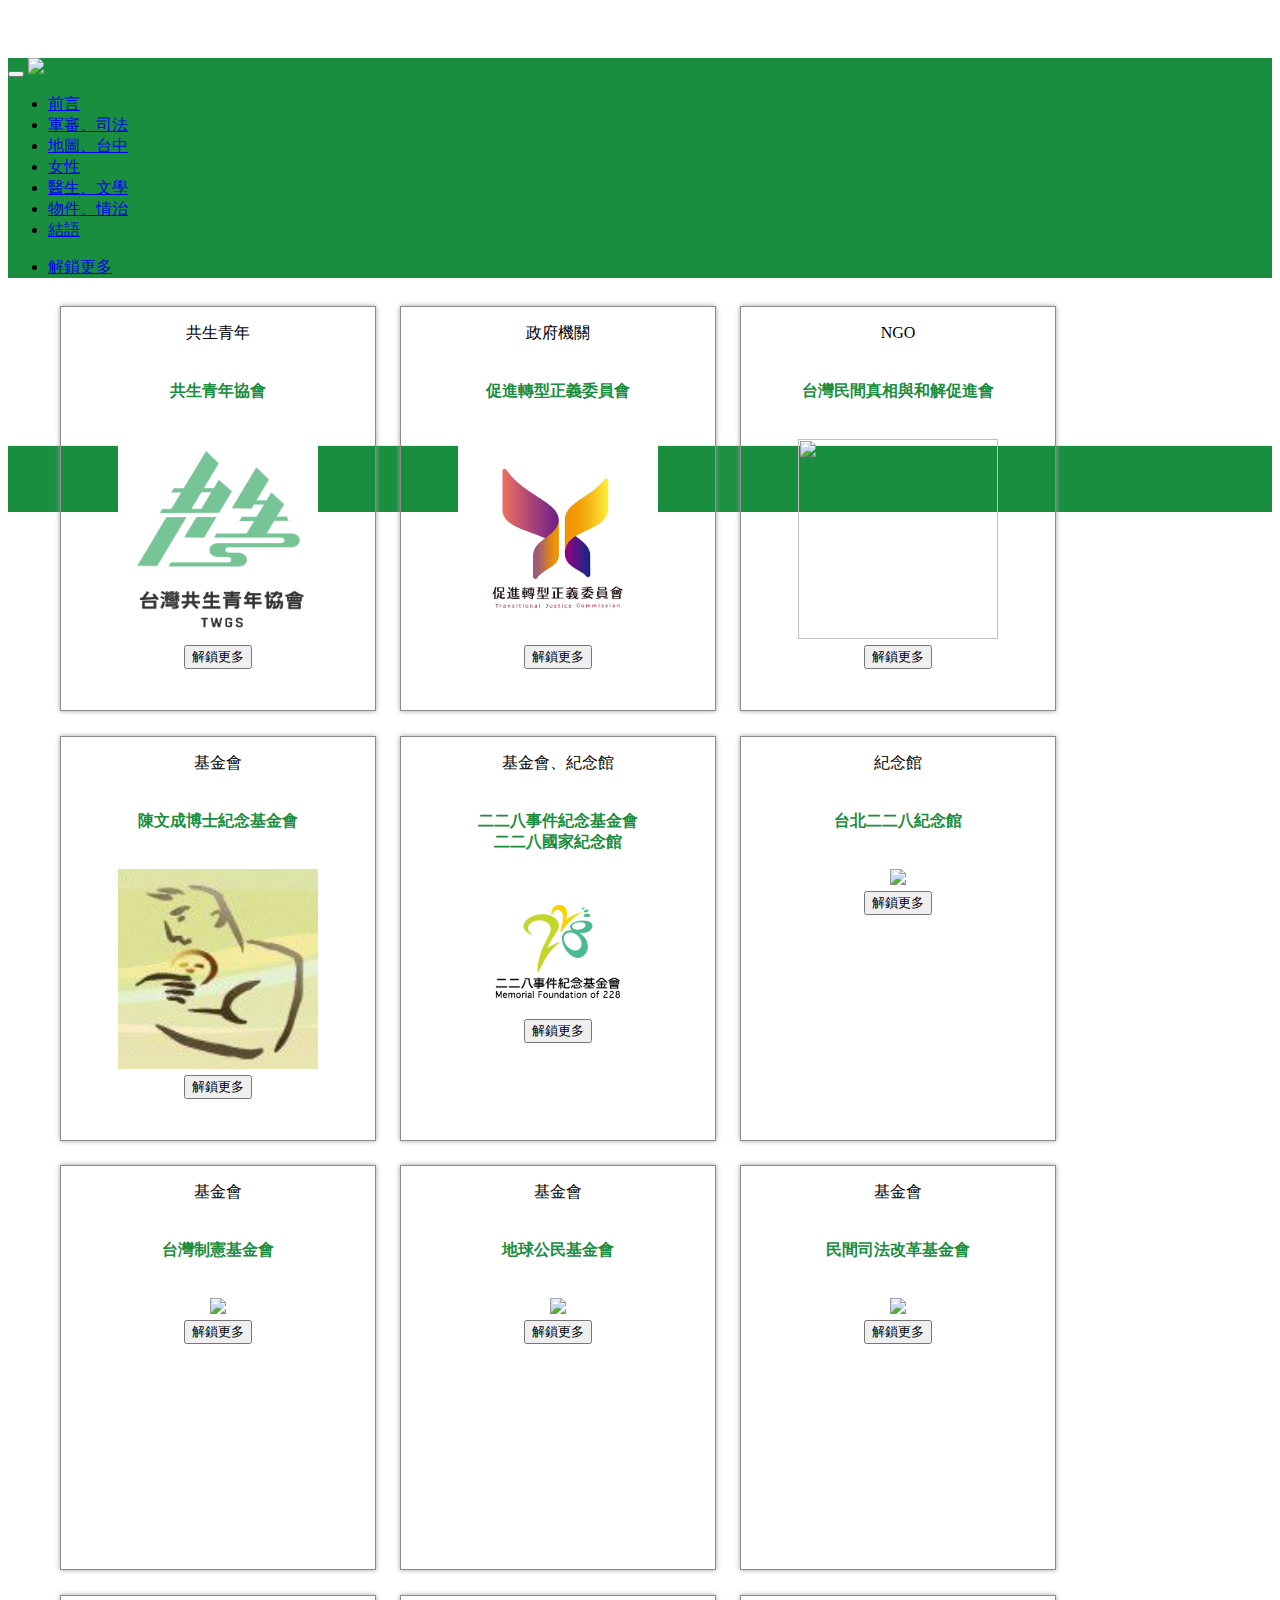
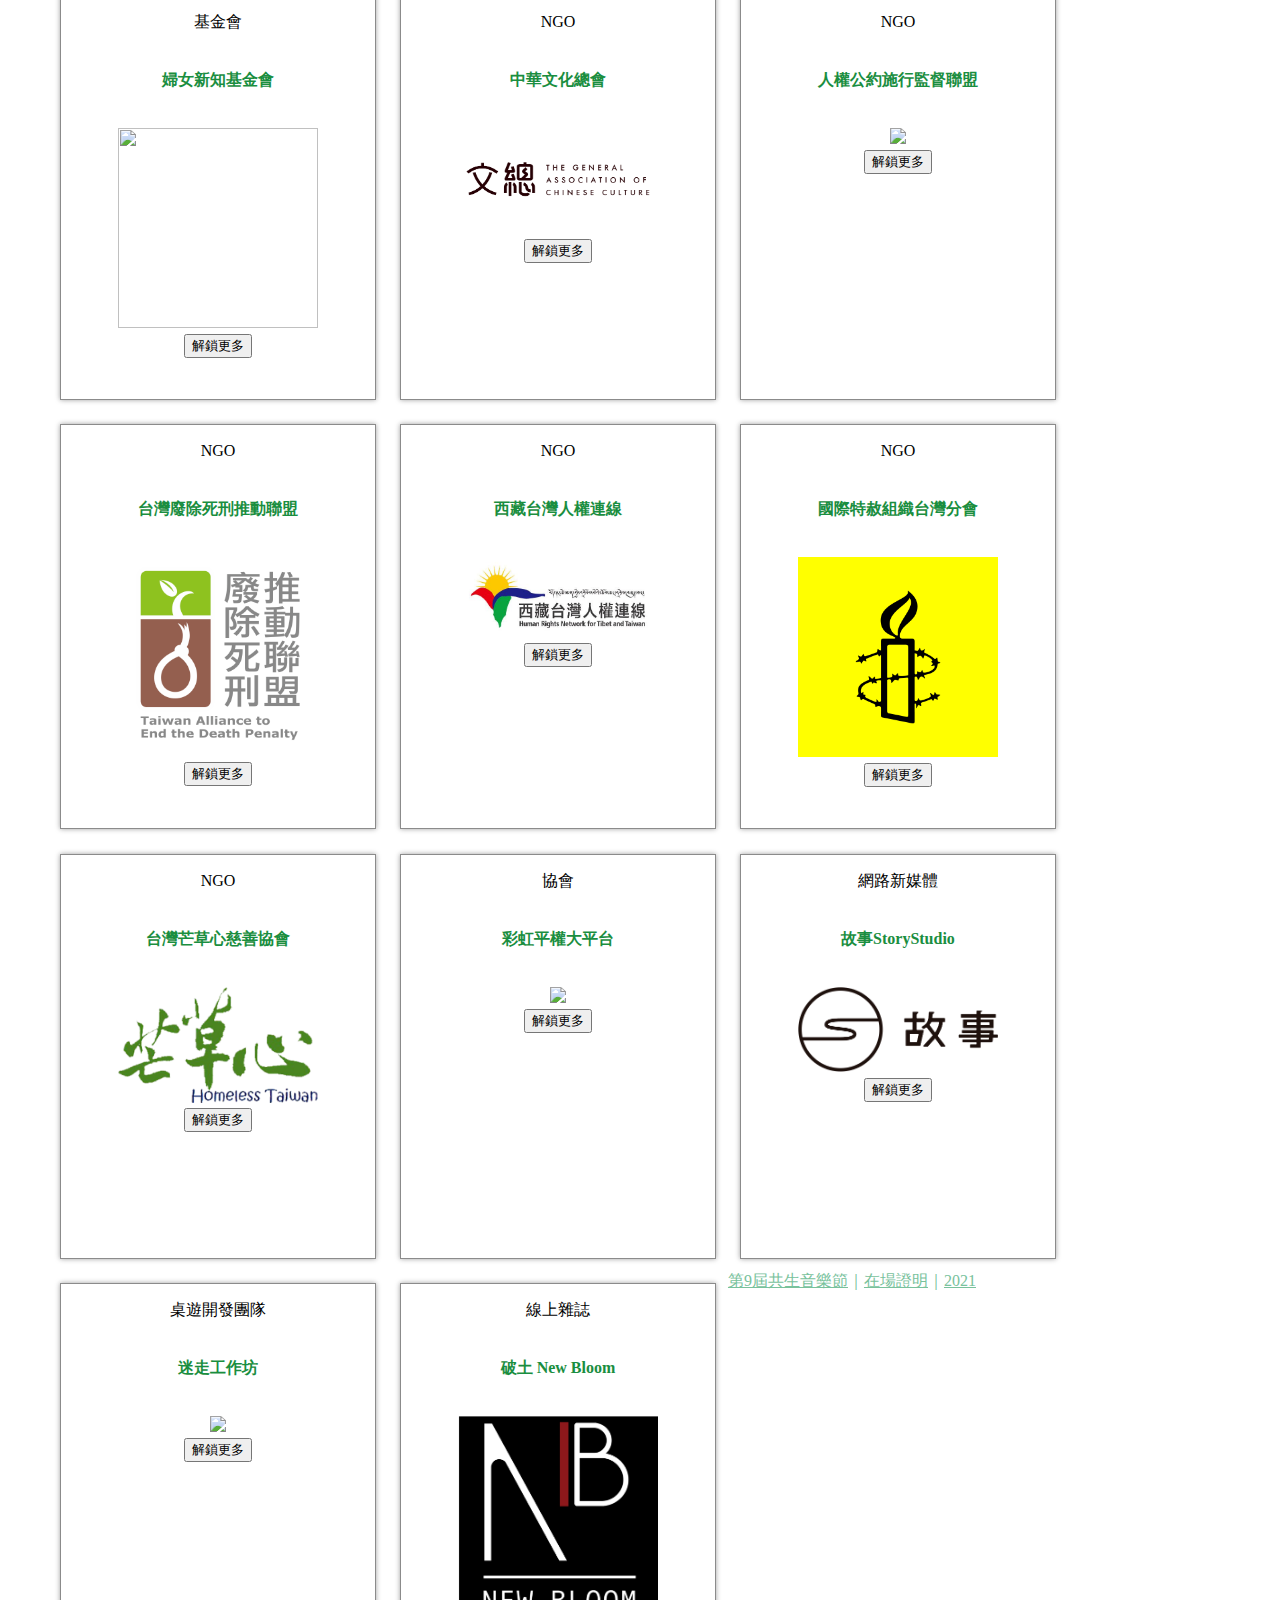
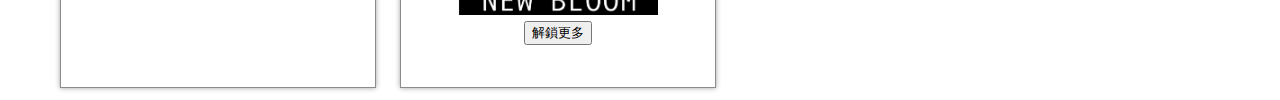
==== commit 9aeeee6a: "Update contact.html" ====
--- a/contact.html
+++ b/contact.html
@@ -173,11 +173,11 @@
           <ul class="nav navbar-nav navbar-left">
  
             <li><a href="/honoraward.html" style="font-family: cursive, LiSong Pro Light, STFangsong, FangSong, SimHei;">前言</a></li>
-            <li><a href="/member.html" style="font-family: cursive, LiSong Pro Light, STFangsong, FangSong, SimHei;">二二八Ｘ軍審、司法</a></li>
-            <li><a href="/student_research.html" style="font-family: cursive, LiSong Pro Light, STFangsong, FangSong, SimHei;">二二八Ｘ地圖、台中</a></li>
-            <li><a href="/teaching.html" style="font-family: cursive, LiSong Pro Light, STFangsong, FangSong, SimHei;">二二八Ｘ女性</a></li>
-            <li><a href="/research.html" style="font-family: cursive, LiSong Pro Light, STFangsong, FangSong, SimHei;">二二八Ｘ醫生、文學</a></li>
-            <li><a href="/publication.html" style="font-family: cursive, LiSong Pro Light, STFangsong, FangSong, SimHei;">二二八Ｘ物件、情治</a></li>
+            <li><a href="/member.html" style="font-family: cursive, LiSong Pro Light, STFangsong, FangSong, SimHei;">軍審、司法</a></li>
+            <li><a href="/student_research.html" style="font-family: cursive, LiSong Pro Light, STFangsong, FangSong, SimHei;">地圖、台中</a></li>
+            <li><a href="/teaching.html" style="font-family: cursive, LiSong Pro Light, STFangsong, FangSong, SimHei;">女性</a></li>
+            <li><a href="/research.html" style="font-family: cursive, LiSong Pro Light, STFangsong, FangSong, SimHei;">醫生、文學</a></li>
+            <li><a href="/publication.html" style="font-family: cursive, LiSong Pro Light, STFangsong, FangSong, SimHei;">物件、情治</a></li>
             <li><a href="/resource.html" style="font-family: cursive, LiSong Pro Light, STFangsong, FangSong, SimHei;">結語</a></li>
             
           </ul>
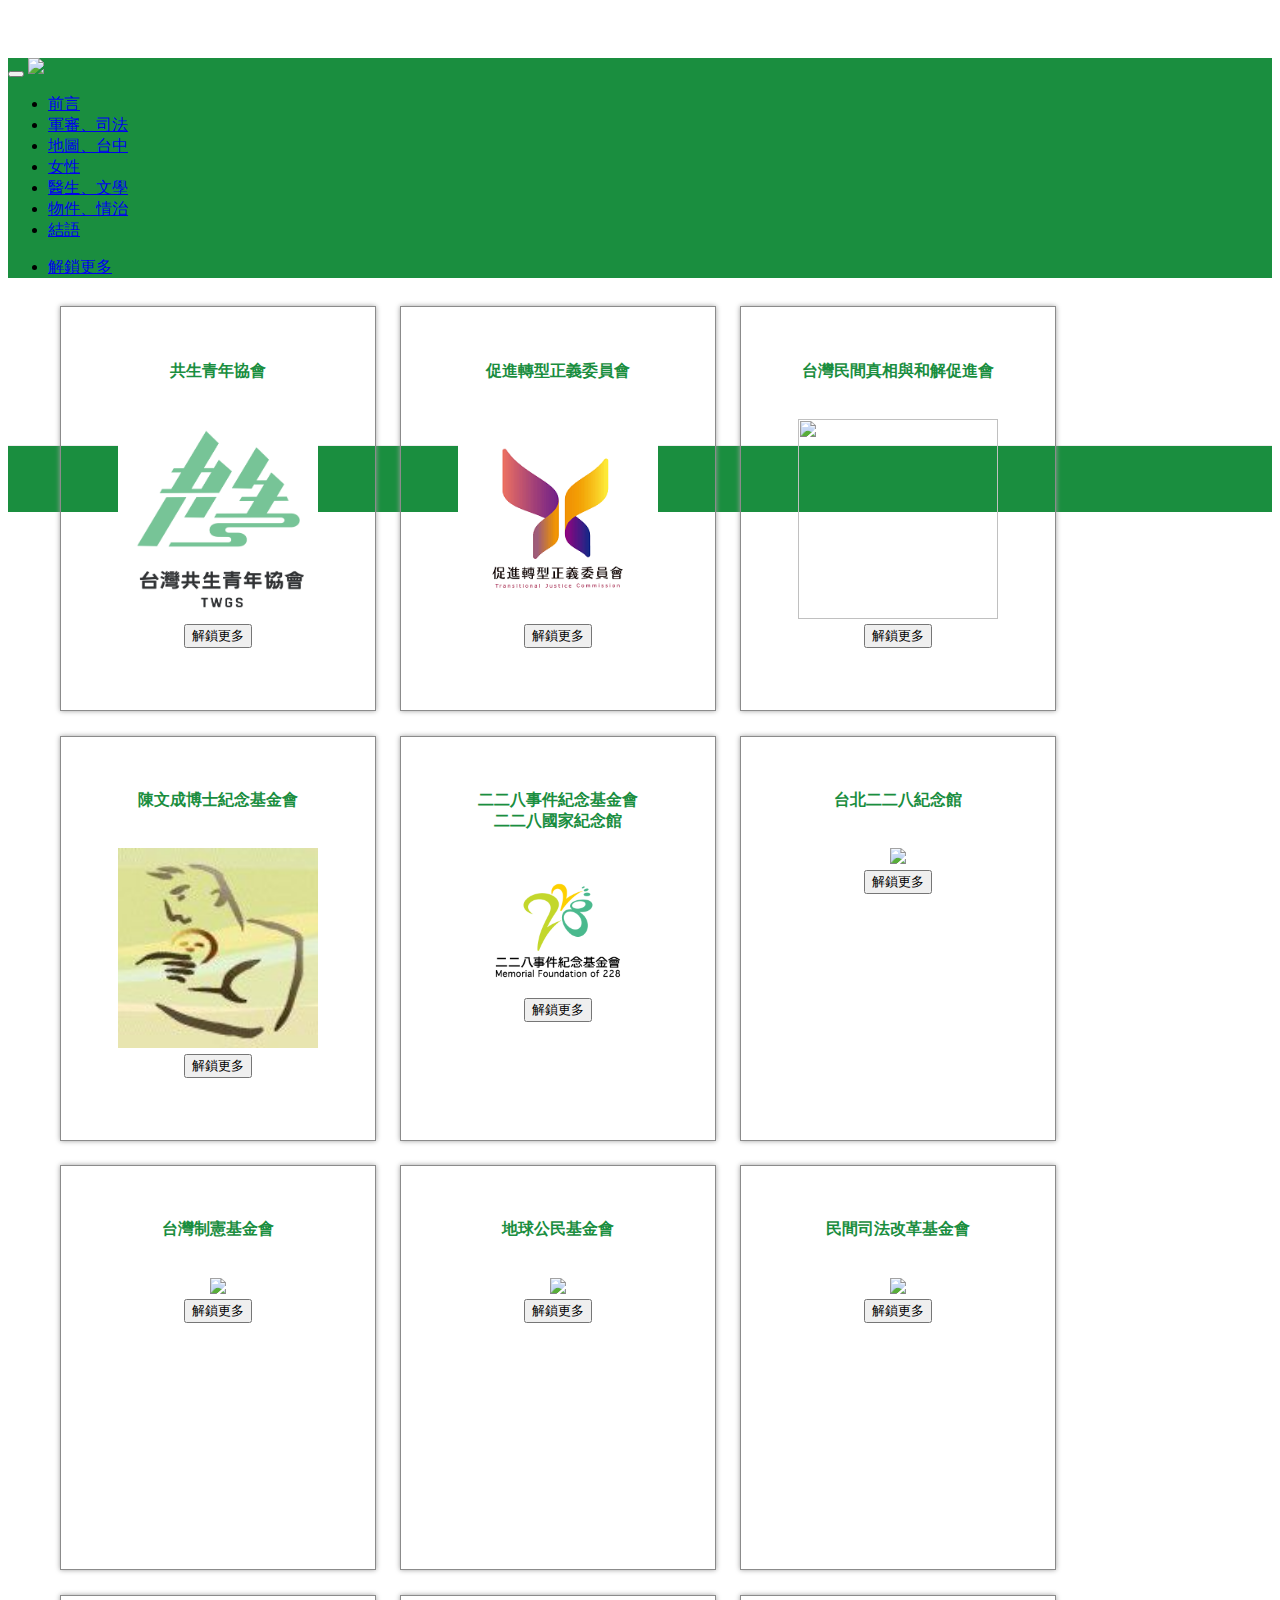
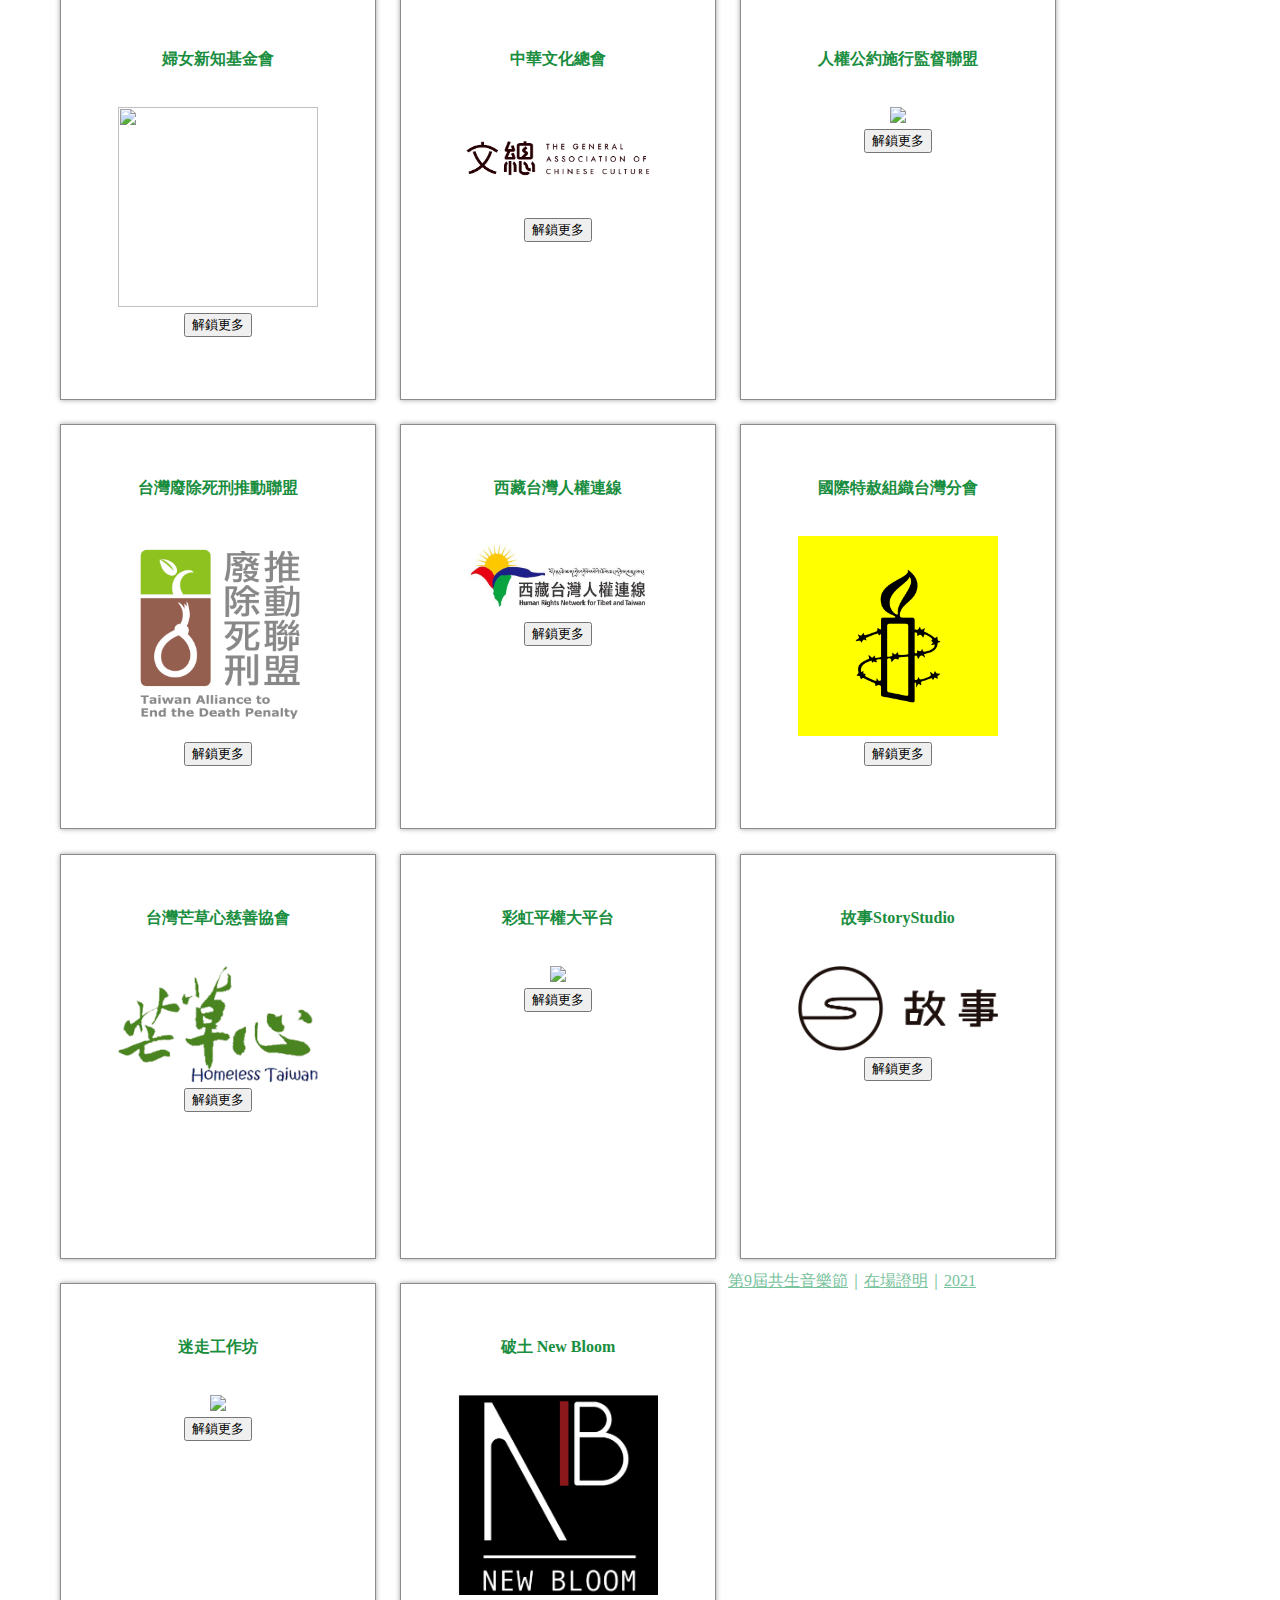
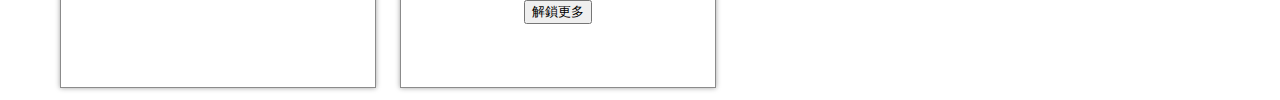
==== commit 3e4b800b: "Update contact.html" ====
--- a/contact.html
+++ b/contact.html
@@ -33,6 +33,9 @@
   ga('send', 'pageview');
 
 </script>
+<!--justfont-->
+<script type="text/javascript">var _jf = _jf || [];_jf.push(['p','61902']);_jf.push(['initAction',true]);_jf.push(['_setFont','jf-openhuninn','css','.jf-openhuninn']);_jf.push(['_setFont','jf-openhuninn','css','span']);_jf.push(['_setFont','jf-openhuninn','alias','just']);_jf.push(['_setFont','jf-openhuninn','weight',400]);(function(A,p,c,m,l,q,r,h,B,D){var b=A._jf;if(b.constructor!==Object){var t=!0,u=function(a){var f=!0,e;for(e in b)b[e][0]==a&&(f&&(f=f&&!1!==b[e][1].call(b)),b[e]=null,delete b[e])},v=/\S+/g,w=/[\t\r\n\f]/g,C=/^[\s\uFEFF\xA0]+|[\s\uFEFF\xA0]+$/g,n="".trim,x=n&&!n.call("\ufeff\u00a0")?function(a){return null==a?"":n.call(a)}:function(a){return null==a?"":(a+"").replace(C,"")},k=function(a){var f,b,g;if("string"===typeof a&&a&&(a=(a||"").match(v)||[],f=h[c]?(" "+h[c]+" ").replace(w," "):" ")){for(g=0;b=a[g++];)0>f.indexOf(" "+b+" ")&&(f+=b+" ");h[c]=x(f)}},d=function(a){var b,e,g;if(0===arguments.length||"string"===typeof a&&a){var d=(a||"").match(v)||[];if(b=h[c]?(" "+h[c]+" ").replace(w," "):""){for(g=0;e=d[g++];)for(;0<=b.indexOf(" "+e+" ");)b=b.replace(" "+e+" "," ");h[c]=a?x(b):""}}},y;b.addScript=y=function(b,f,e,g,d,c){d=d||function(){};c=c||function(){};var a=p.createElement("script"),h=p.getElementsByTagName("script")[0],k,m=!1,l=function(){a.src="";a.parentNode.removeChild(a);a=a.onerror=a.onload=a.onreadystatechange=null};g&&(k=setTimeout(function(){l();c()},g));a.type=f||"text/javascript";a.async=e;a.onload=a.onreadystatechange=function(b,c){m||a.readyState&&!/loaded|complete/.test(a.readyState)||(m=!0,g&&clearTimeout(k),l(),c||d())};a.onerror=function(a,b,d){g&&clearTimeout(k);l();c();return!0};a.src=b;h.parentNode.insertBefore(a,h)};for(var z in b)"initAction"==b[z][0]&&(t=b[z][1]);b.push(["_eventPreload",function(){1==t&&k(m);y(B,null,!1,3E3,null,function(){u("_eventInactived")})}]);b.push(["_eventReload",function(){d(r);d(q);k(l)}]);b.push(["_eventActived",function(){d(m);d(l);k(q)}]);b.push(["_eventInactived",function(){d(m);d(l);k(r)}]);u("_eventPreload")}})(this,this.document,"className","jf-loading","jf-reloading","jf-active","jf-inactive",this.document.getElementsByTagName("html")[0],"//ds.justfont.com/js/stable/v/5.0.7/id/334356877793");</script>
+<!--justfont-->
   <style>
 	body { 
     		background-image: url("/img/article/bg_article.jpg"); 
@@ -51,7 +54,7 @@
 	}
 	span {
 		color:#050605;
-		font-family: cursive, LiSong Pro Light, STFangsong, FangSong, SimHei;
+		font-family: just;
 	}
 	$lead-color:;#7a4c18
   	$font-m:16px;
@@ -172,18 +175,18 @@
 
           <ul class="nav navbar-nav navbar-left">
  
-            <li><a href="/honoraward.html" style="font-family: cursive, LiSong Pro Light, STFangsong, FangSong, SimHei;">前言</a></li>
-            <li><a href="/member.html" style="font-family: cursive, LiSong Pro Light, STFangsong, FangSong, SimHei;">軍審、司法</a></li>
-            <li><a href="/student_research.html" style="font-family: cursive, LiSong Pro Light, STFangsong, FangSong, SimHei;">地圖、台中</a></li>
-            <li><a href="/teaching.html" style="font-family: cursive, LiSong Pro Light, STFangsong, FangSong, SimHei;">女性</a></li>
-            <li><a href="/research.html" style="font-family: cursive, LiSong Pro Light, STFangsong, FangSong, SimHei;">醫生、文學</a></li>
-            <li><a href="/publication.html" style="font-family: cursive, LiSong Pro Light, STFangsong, FangSong, SimHei;">物件、情治</a></li>
-            <li><a href="/resource.html" style="font-family: cursive, LiSong Pro Light, STFangsong, FangSong, SimHei;">結語</a></li>
+            <li><a href="/honoraward.html" style="font-family: just;">前言</a></li>
+            <li><a href="/member.html" style="font-family: just;">軍審、司法</a></li>
+            <li><a href="/student_research.html" style="font-family: just;">地圖、台中</a></li>
+            <li><a href="/teaching.html" style="font-family: just;">女性</a></li>
+            <li><a href="/research.html" style="font-family: just;">醫生、文學</a></li>
+            <li><a href="/publication.html" style="font-family: just;">物件、情治</a></li>
+            <li><a href="/resource.html" style="font-family: just;">結語</a></li>
             
           </ul>
 
           <ul class="nav navbar-nav navbar-right">
-            <li><a href="/contact.html" style="font-family: cursive, LiSong Pro Light, STFangsong, FangSong, SimHei;">解鎖更多</a></li>
+            <li><a href="/contact.html" style="font-family: just;">解鎖更多</a></li>
           </ul>
 
 
@@ -202,7 +205,7 @@
 <!--                  -->
                 <ul>
                     <li>
-                        共生青年
+                        
                         <h4>共生青年協會</h4>
                         <p>
                             <img src="/img/unlock/gongsheng.png" width="200" height="200"></img><br>
@@ -211,7 +214,7 @@
                     </li>
 
 		    <li>
-                        政府機關
+                        
                         <h4>促進轉型正義委員會</h4>
                         <p>
                             <img src="/img/unlock/transitional.png" width="200" height="200"></img><br>
@@ -220,7 +223,7 @@
                     </li>
 
                     <li>
-                        NGO
+                        
                         <h4>台灣民間真相與和解促進會</h4>
                         <p>
                             <img src="/img/unlock/taiwantrc.jpg" width="200" height="200"></img><br>
@@ -229,7 +232,7 @@
                     </li>
 
                     <li>
-                        基金會
+                        
                         <h4>陳文成博士紀念基金會</h4>
                         <p>
                             <img src="/img/unlock/cwcmf.jpg" width="200" height="200"></img><br>
@@ -244,7 +247,7 @@
 <!--                  -->
                 <ul>
                     <li>
-                        基金會、紀念館
+                        
                         <h4>二二八事件紀念基金會<br/>二二八國家紀念館</h4>	
                         <p>
                             <img src="/img/unlock/about228.png" width="200"></img><br>
@@ -253,7 +256,7 @@
                     </li>
 <!--  -->
                     <li>
-                        紀念館
+                        
                         <h4>台北二二八紀念館</h4>
                         <p>
                             <img src="/img/unlock/228 Taipei.jpg" width="200"></img><br>
@@ -262,7 +265,7 @@
                     </li>
 
                     <li>
-                        基金會
+                        
                         <h4>台灣制憲基金會</h4>
                         <p>
                             <img src="/img/unlock/images.png" width="200"></img><br>
@@ -271,7 +274,7 @@
                     </li>
 
                     <li>
-                        基金會
+                        
                         <h4>地球公民基金會</h4>
                         <p>
                             <img src="/img/unlock/Earth.png" width="200"></img><br>
@@ -284,7 +287,7 @@
 <!--                  -->
                 <ul>
                     <li>
-                        基金會
+                        
                         <h4>民間司法改革基金會</h4>
                         <p>
                             <img src="/img/unlock/jrf.jpg" width="200"></img><br>
@@ -293,7 +296,7 @@
                     </li>
 		    
 		    <li>
-                        基金會
+                        
                         <h4>婦女新知基金會</h4>
                         <p>
                             <img src="/img/unlock/women.jpg" width="200" height="200"></img><br>
@@ -302,7 +305,7 @@
                     </li>
 
 		    <li>
-                        NGO
+                        
                         <h4>中華文化總會</h4>
                         <p>
                             <img src="/img/unlock/中華文化總會.png" width="200"></img><br>
@@ -311,7 +314,7 @@
                     </li>
 
                     <li>
-                        NGO
+                        
                         <h4>人權公約施行監督聯盟</h4>
                         <p>
                             <img src="/img/unlock/human.png" width="200"></img><br>
@@ -326,7 +329,7 @@
                 <ul>
 		
 		    <li>
-                        NGO
+                        
                         <h4>台灣廢除死刑推動聯盟</h4>
                         <p>
                             <img src="/img/unlock/TAEDP.png" width="200"></img><br>
@@ -335,7 +338,7 @@
                     </li>
 
                     <li>
-                        NGO
+                        
                         <h4>西藏台灣人權連線</h4>
                         <p>
                             <img src="/img/unlock/藏台連線.jpg" width="200"></img><br>
@@ -344,7 +347,7 @@
                     </li>
 
 		    <li>
-                        NGO
+                        
                         <h4>國際特赦組織台灣分會</h4>
                         <p>
                             <img src="/img/unlock/Amnesty.png" width="200"></img><br>
@@ -353,7 +356,7 @@
                     </li>
 
                     <li>
-                        NGO
+                        
                         <h4>台灣芒草心慈善協會</h4>
                         <p>
                             <img src="/img/unlock/芒草心.png" width="200"></img><br>
@@ -367,7 +370,7 @@
                 <ul>
                     
 		    <li>
-                        協會
+                        
                         <h4>彩虹平權大平台</h4>
                         <p>
                             <img src="/img/unlock/rainbow.png" width="200"></img><br>
@@ -376,7 +379,7 @@
                     </li>
 
 		    <li>
-                        網路新媒體
+                        
                         <h4>故事StoryStudio</h4>
                         <p>
                             <img src="/img/unlock/story.png" width="200"></img><br>
@@ -385,7 +388,7 @@
                     </li>
 
                     <li>
-                        桌遊開發團隊
+                        
                         <h4>迷走工作坊</h4>
                         <p>
                             <img src="/img/unlock/mizo.jpg" width="200"></img><br>
@@ -394,7 +397,7 @@
                     </li>
 
                     <li>
-                        線上雜誌
+                        
                         <h4>破土 New Bloom</h4>
                         <p>
                             <img src="/img/unlock/NEW BLOOM LOGO-11.png" width="200"></img><br>
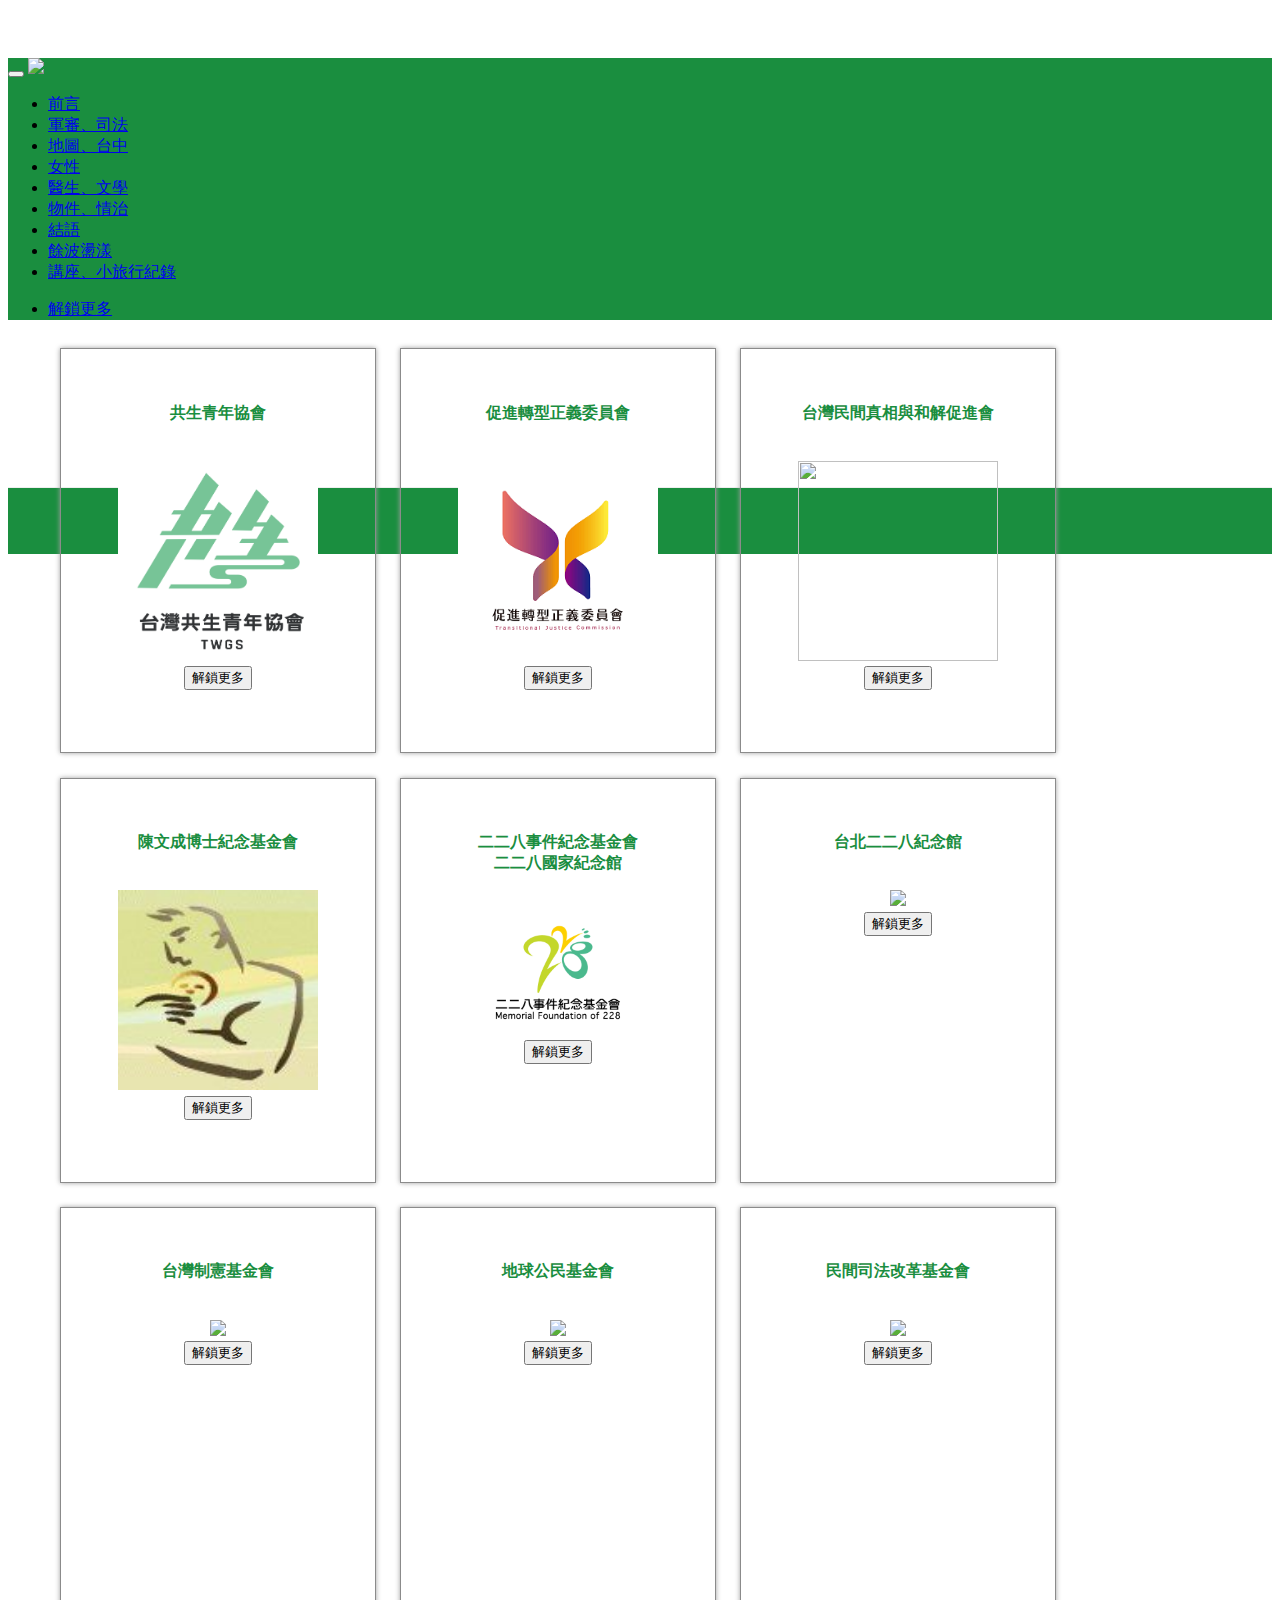
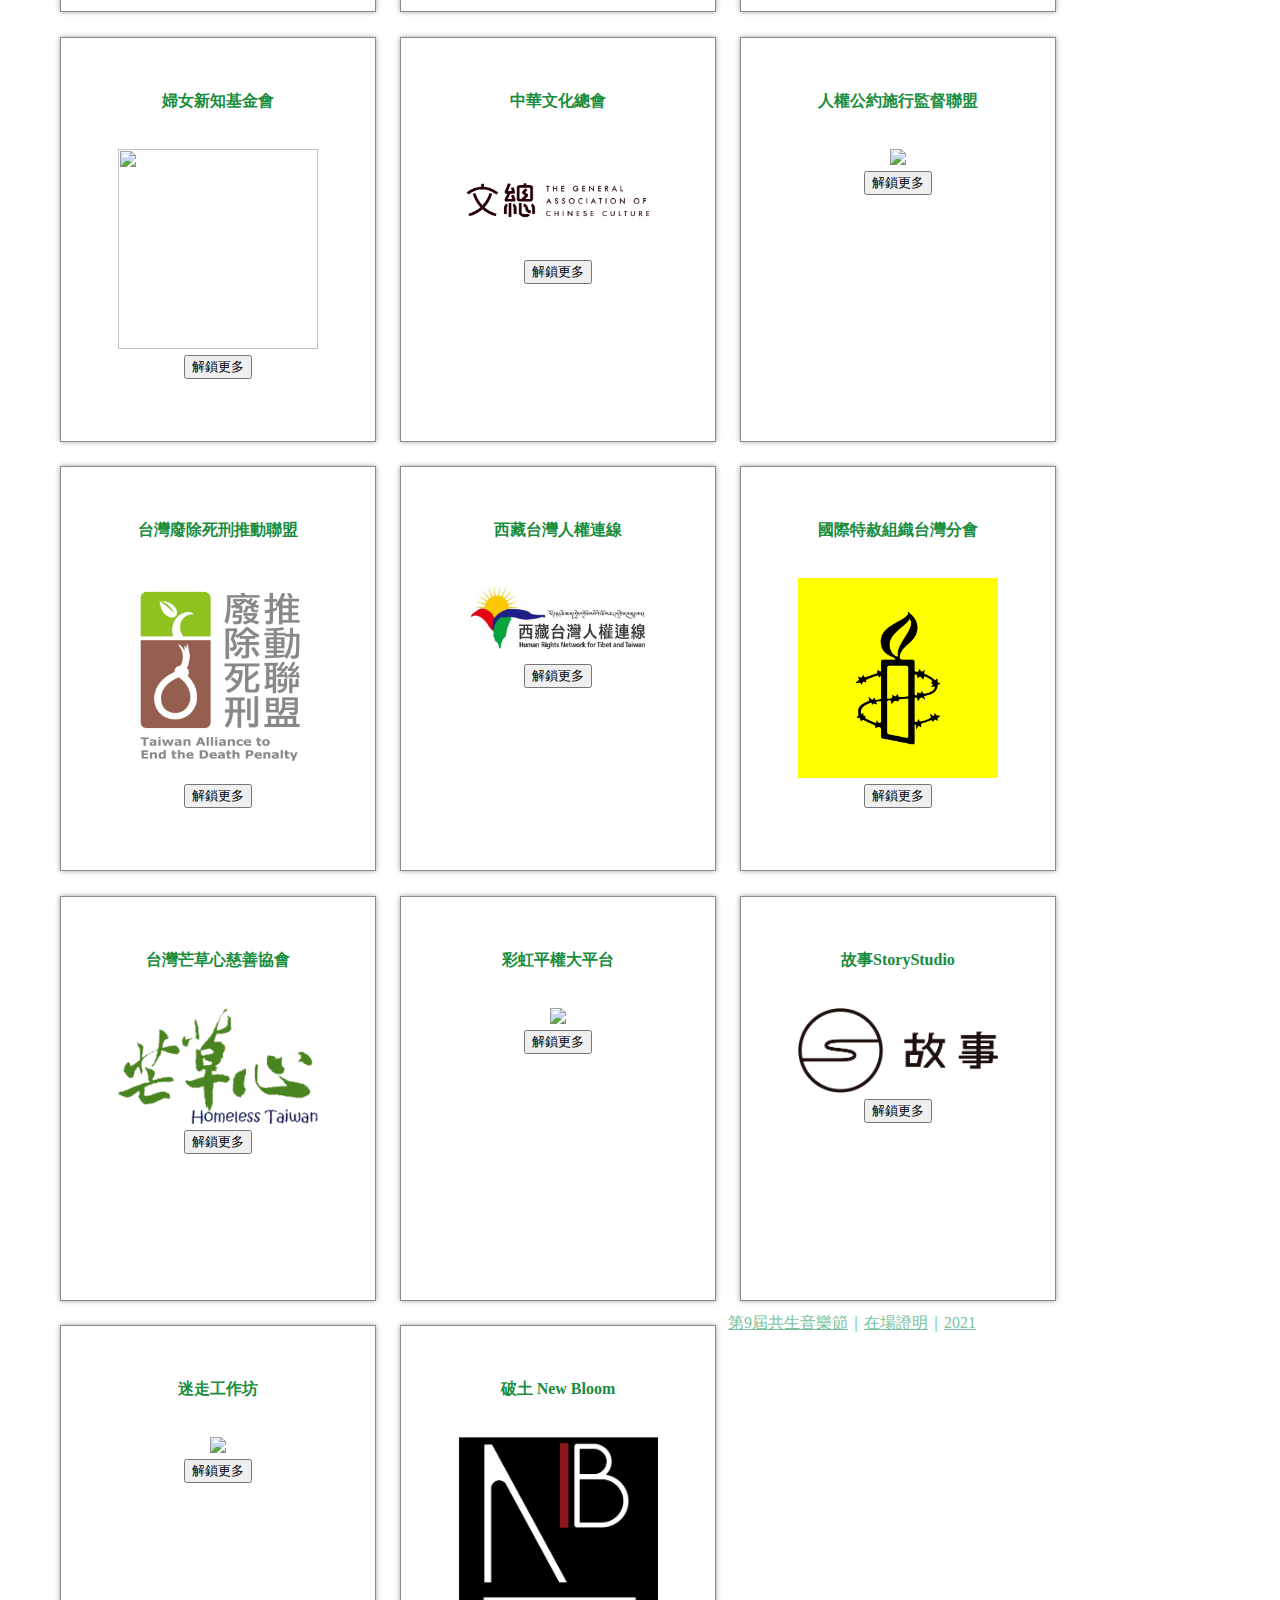
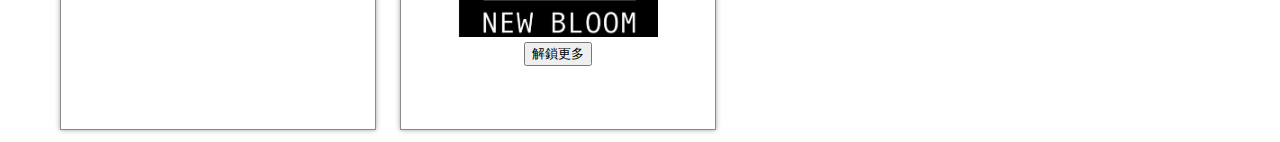
==== commit 323a25d1: "update gongsheng's URL" ====
--- a/contact.html
+++ b/contact.html
@@ -182,6 +182,8 @@
             <li><a href="/research.html" style="font-family: just;">醫生、文學</a></li>
             <li><a href="/publication.html" style="font-family: just;">物件、情治</a></li>
             <li><a href="/resource.html" style="font-family: just;">結語</a></li>
+            <li><a href="/ripple.html" style="font-family: just;">餘波盪漾</a></li>
+            <li><a href="/lecture.html" style="font-family: just;">講座、小旅行紀錄</a></li>
             
           </ul>
 
@@ -209,7 +211,7 @@
                         <h4>共生青年協會</h4>
                         <p>
                             <img src="/img/unlock/gongsheng.png" width="200" height="200"></img><br>
-                            <button class="btn" onclick="location.href='https://neti.cc/pRM9pKm'">解鎖更多</button>
+                            <button class="btn" onclick="location.href='https://gongsheng.neticrm.tw/civicrm/contribute/transact?reset=1&id=3'">解鎖更多</button>
                         </p>
                     </li>
 
